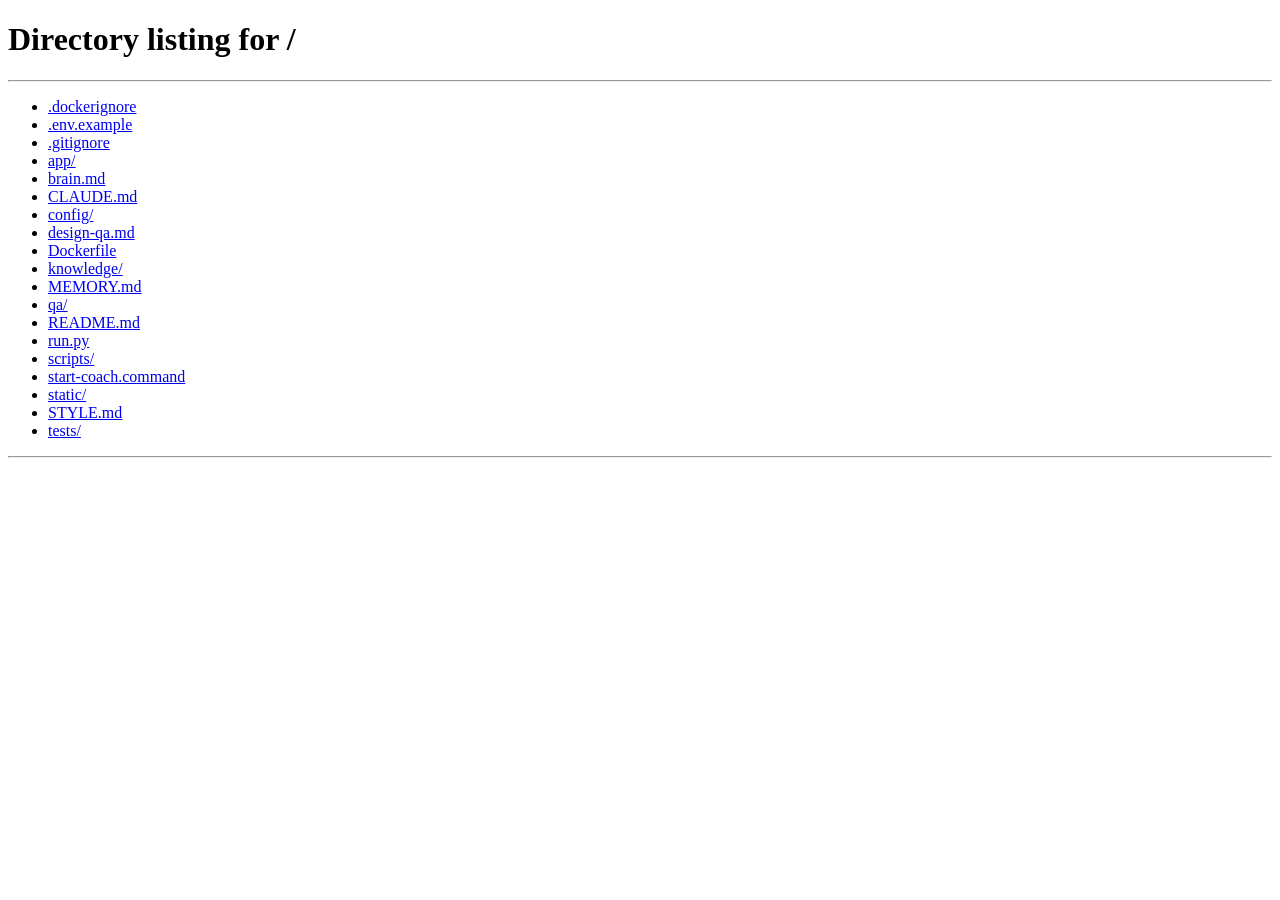
==== static/admin.html @ 11517ce3 "後台字級收斂成七級；進度條會跑；日曆 PDF 不再生出垃圾知識 字級 盤點後發現有 13/14/15/16/17/18/21/23/30 九級，13→18 之間就塞了六級——同一種 角色卻差 1~2p" ====
<!doctype html>
<html lang="zh-Hant">
<head>
  <meta charset="utf-8">
  <meta name="viewport" content="width=device-width, initial-scale=1, viewport-fit=cover">
  <!-- 深色模式下沒有對應的 theme-color 時，iOS 會用系統灰底畫狀態列，
       頁面是白的就會出現一條分割線；兩種模式都指定白色並鎖定淺色配色。 -->
  <meta name="theme-color" content="#ffffff" media="(prefers-color-scheme: light)">
  <meta name="theme-color" content="#ffffff" media="(prefers-color-scheme: dark)">
  <meta name="theme-color" content="#ffffff">
  <meta name="color-scheme" content="light">
  <title>知識庫管理｜LUREAI</title>
  <link rel="icon" href="favicon.png?v=2" type="image/png">
  <link rel="apple-touch-icon" href="app-icon.png?v=2">
  <link rel="stylesheet" href="app.css">
</head>
<body class="admin-body">
  <div id="admin-shell" class="admin-shell" hidden>
    <aside class="admin-nav">
      <a href="/" class="brand-row admin-brand">
        <img class="brand-logo" src="logo.png" alt="lure ai">
      </a>
      <div class="admin-nav-label">知識庫管理</div>
      <nav class="admin-nav-links">
        <a href="#overview" class="active"><i data-lucide="gauge"></i><span>總覽</span></a>
        <a href="#knowledge"><i data-lucide="library"></i><span>知識庫</span></a>
        <a href="#quality"><i data-lucide="sparkles"></i><span>品質檢查</span></a>
        <a href="#tuning"><i data-lucide="sliders-horizontal"></i><span>AI 模型校調</span></a>
        <a href="#users"><i data-lucide="users"></i><span>使用者帳號</span></a>
        <a href="#health"><i data-lucide="activity"></i><span>系統健康</span></a>
      </nav>
      <a class="sidebar-link admin-chat-link" href="/"><i data-lucide="messages-square"></i><span id="admin-chat-label">返回輔導對話</span></a>
    </aside>

    <main class="admin-main">
      <section id="overview" class="admin-section">
        <div class="section-heading">
          <div><h2>知識庫總覽</h2><p id="admin-status">載入中</p></div>
          <div class="heading-actions">
            <a id="export-button" class="command-button ghost-button" href="/api/admin/knowledge/export"><i data-lucide="download"></i><span>匯出 JSONL</span></a>
            <button id="reindex-button" class="command-button"><i data-lucide="refresh-cw"></i><span>重建索引</span></button>
          </div>
        </div>
        <div id="stats-grid" class="stats-grid">
          <div class="stat-card"><span>知識區塊</span><strong id="stat-chunks">—</strong></div>
          <div class="stat-card"><span>來源檔案</span><strong id="stat-sources">—</strong></div>
          <div class="stat-card"><span>後台新增</span><strong id="stat-custom">—</strong></div>
          <div class="stat-card alert-stat" id="stat-flagged-card"><span>待整理</span><strong id="stat-flagged">—</strong></div>
        </div>
        <div class="pipeline-heading"><h3>兩大主題涵蓋範圍</h3><p>知識分成「店務營運管理」與「設計師一對一行銷輔導」，下面是各自的分類與數量</p></div>
        <div id="domain-grid" class="domain-grid"><div class="empty-state">載入中</div></div>
      </section>

      <section id="knowledge" class="admin-section" hidden>
        <div class="section-heading">
          <div><h2>知識庫</h2><p id="admin-knowledge-scope">目前可被引用的知識；後台新增的可直接編輯</p></div>
          <div class="heading-actions">
            <button id="new-knowledge-manual" class="command-button ghost-button" type="button"><i data-lucide="pen-line"></i><span>手動輸入</span></button>
            <button id="new-knowledge" class="command-button" type="button"><i data-lucide="upload"></i><span>上傳檔案</span></button>
          </div>
        </div>

        <!-- 上傳分析彈窗：拖檔進來 → 分析成候選知識 → 一塊一塊確認 → 一次存檔。
             檔案本身不留，只留萃取出來的知識。比照帳號彈窗：背景壓暗、卡片置中。 -->
        <div id="upload-modal" class="upload-modal" role="dialog" aria-modal="true"
             aria-label="上傳檔案分析成知識" hidden>
          <button type="button" id="upload-backdrop" class="account-backdrop" aria-label="關閉"></button>
          <section id="upload-panel" class="upload-panel">
            <header class="upload-head">
              <div>
                <h3>上傳檔案</h3>
                <p class="editor-hint">分析成知識後可以逐則修改，按儲存才會寫進知識庫；檔案本身不會留下</p>
              </div>
              <button type="button" id="upload-close" class="icon-button" aria-label="關閉"><i data-lucide="x"></i></button>
            </header>
            <div class="upload-scroll">
              <div id="upload-drop" class="upload-drop" tabindex="0" role="button"
                   aria-label="拖曳檔案到這裡，或點擊選擇檔案">
                <i data-lucide="upload-cloud"></i>
                <strong>把檔案拖進來</strong>
                <span>或點這裡選檔案 · Word、Excel、PowerPoint、PDF、RTF 與文字檔 · 單檔 6MB 以內</span>
                <input id="upload-input" type="file" multiple accept=".docx,.xlsx,.pptx,.pdf,.rtf,.md,.markdown,.txt,.csv,.tsv,.json,.jsonl,.ndjson,.log,.yml,.yaml,.xml,.htm,.html,text/*" hidden>
              </div>
              <div id="upload-progress" class="upload-progress" hidden>
                <div id="upload-bar" class="upload-bar"><span id="upload-bar-fill"></span></div>
                <p id="upload-progress-text" class="editor-hint">分析中…</p>
              </div>
              <div id="upload-results" class="upload-results"></div>
              <div id="upload-actions" class="editor-actions" hidden>
                <span id="upload-hint" class="editor-hint"></span>
                <button type="button" id="upload-cancel" class="command-button ghost-button">取消</button>
                <button type="button" id="upload-save" class="command-button"><i data-lucide="check"></i><span>儲存全部</span></button>
              </div>
            </div>
          </section>
        </div>

        <!-- 手動輸入也走同一套彈窗殼（比照上傳分析）。 -->
        <div id="editor-modal" class="upload-modal" role="dialog" aria-modal="true"
             aria-label="手動輸入知識" hidden>
          <button type="button" id="editor-backdrop" class="account-backdrop" aria-label="關閉"></button>
          <form id="knowledge-editor" class="upload-panel knowledge-editor">
            <header class="upload-head">
              <div>
                <h3 id="editor-heading">新增知識</h3>
                <p class="editor-hint">寫得越像「人講話」，AI 回答就越自然</p>
              </div>
              <button type="button" id="editor-close" class="icon-button" aria-label="關閉"><i data-lucide="x"></i></button>
            </header>
            <div class="upload-scroll">
              <input type="hidden" id="editor-chunk-id">
              <div class="editor-row">
                <label>標題<input id="editor-title" maxlength="80" placeholder="例如：新客第一次回流的追蹤節奏" required></label>
                <label>大主題<select id="editor-domain">
                  <option value="operations">店務營運管理</option>
                  <option value="coaching">設計師一對一行銷輔導</option>
                </select></label>
                <label>分類<input id="editor-category" maxlength="20" placeholder="例如：售後與回流"></label>
              </div>
              <label class="editor-body">內容
                <textarea id="editor-text" rows="10" maxlength="8000" placeholder="用完整句子寫，建議包含：判斷標準、步驟、話術範例、常見錯誤、驗收方式。"></textarea>
              </label>
              <div class="editor-actions">
                <span id="editor-hint" class="editor-hint">寫得越像「人講話」，AI 回答就越自然</span>
                <button type="button" id="editor-cancel" class="command-button ghost-button">取消</button>
                <button type="submit" class="command-button"><i data-lucide="check"></i><span>儲存知識</span></button>
              </div>
            </div>
          </form>
        </div>

        <form id="knowledge-form" class="admin-search-form compact-search">
          <input id="knowledge-query" type="search" placeholder="搜尋標題、內容或定位點" aria-label="搜尋知識">
          <select id="knowledge-domain" aria-label="主題篩選">
            <option value="">全部主題</option>
            <option value="operations">店務營運管理</option>
            <option value="coaching">設計師一對一行銷輔導</option>
          </select>
          <select id="knowledge-origin" aria-label="來源篩選">
            <option value="">全部來源</option>
            <option value="custom">後台新增</option>
            <option value="file">匯入知識</option>
          </select>
          <button class="icon-button bordered-icon" type="submit" title="搜尋" aria-label="搜尋"><i data-lucide="search"></i></button>
        </form>
        <div id="knowledge-results" class="knowledge-list"><div class="empty-state">載入中</div></div>
      </section>

      <section id="quality" class="admin-section" hidden>
        <div class="section-heading">
          <div><h2>品質檢查</h2><p>找出讀起來零碎、遮罩過多或標題無意義的知識</p></div>
          <button id="refresh-quality" class="command-button" type="button"><i data-lucide="refresh-cw"></i><span>重新檢查</span></button>
        </div>
        <div id="quality-summary" class="stats-grid"><div class="empty-state">載入中</div></div>
        <div class="pipeline-heading"><h3>需要整理的知識</h3><p>點「編輯」可改寫成完整句子；匯入知識需在原始檔調整</p></div>
        <div id="quality-list" class="knowledge-list"><div class="empty-state">載入中</div></div>
      </section>

      <section id="tuning" class="admin-section" hidden>
        <div class="section-heading">
          <div><h2>AI 模型校調</h2><p id="tuning-scope">AI 回答時遵守的所有規則都在這裡；改完存檔，下一則回答就照新的規則走</p></div>
          <div class="heading-actions">
            <button id="tuning-preview" class="command-button ghost-button" type="button"><i data-lucide="file-text"></i><span>看實際指令</span></button>
            <button id="tuning-reset-all" class="command-button ghost-button" type="button"><i data-lucide="rotate-ccw"></i><span>全部還原</span></button>
          </div>
        </div>
        <div class="tuning-layout">
          <nav id="tuning-menu" class="tuning-menu" aria-label="規則分組"></nav>
          <div id="tuning-groups" class="tuning-groups"><div class="empty-state">載入中</div></div>
        </div>
      </section>

      <div id="tuning-preview-panel" class="preview-panel" hidden>
        <div class="preview-card" role="dialog" aria-label="實際送給模型的指令">
          <div class="preview-head">
            <div><h3>實際送給模型的指令</h3><p>這就是你上面改完之後、AI 每次回答前會讀到的完整內容</p></div>
            <div class="preview-tabs" id="preview-tabs">
              <button type="button" class="preview-tab active" data-tone="expert">專家模式</button>
              <button type="button" class="preview-tab" data-tone="service">客服模式</button>
              <button type="button" class="preview-tab" data-tone="line">LINE 模式</button>
            </div>
            <button id="preview-close" class="icon-button" type="button" aria-label="關閉"><i data-lucide="x"></i></button>
          </div>
          <pre id="preview-body" class="preview-body">載入中</pre>
        </div>
      </div>

      <section id="users" class="admin-section" hidden>
        <div class="section-heading"><div><h2>使用者帳號</h2><p>建立登入帳號；輸入既有帳號可重設密碼並登出其舊 session</p></div></div>
        <form id="user-form" class="admin-search-form user-form">
          <input id="user-username" autocomplete="off" placeholder="帳號（至少 2 個字）" aria-label="使用者帳號" required>
          <input id="user-password" type="password" autocomplete="new-password" placeholder="新密碼（至少 4 個字）" aria-label="使用者密碼" required>
          <select id="user-role" aria-label="使用者權限">
            <option value="user" selected>一般用戶</option>
            <option value="admin">管理者</option>
          </select>
          <button class="command-button" type="submit"><i data-lucide="user-plus"></i><span>建立或重設</span></button>
        </form>
        <div id="user-results" class="table-shell"><div class="empty-state">載入中</div></div>
      </section>

      <section id="health" class="admin-section" hidden>
        <div class="section-heading">
          <div><h2>系統健康</h2><p id="health-checked-at">尚未執行檢查</p></div>
          <button id="refresh-health" class="command-button" type="button"><i data-lucide="refresh-cw"></i><span>立即重新檢查</span></button>
        </div>
        <div class="health-overview" data-status="loading">
          <div class="health-overall-panel">
            <span class="health-state-icon"><i data-lucide="loader-circle"></i></span>
            <div><span>整體狀態</span><strong id="health-overall">等待檢查</strong></div>
          </div>
          <div id="health-summary" class="health-summary" aria-label="健康檢查統計">
            <span><strong>—</strong> 正常</span><span><strong>—</strong> 警告</span><span><strong>—</strong> 錯誤</span>
          </div>
        </div>
        <div id="health-grid" class="health-grid" aria-live="polite">
          <div class="empty-state">載入中</div>
        </div>
      </section>
    </main>
  </div>
  <div id="toast" class="toast" role="status" aria-live="polite"></div>
  <script src="vendor/lucide.min.js"></script>
  <script src="admin.js"></script>
</body>
</html>
---- static/app.css ----
:root {
  color-scheme: light;
  --ink: #0d0d0d;
  --ink-soft: #5d5d5d;
  --canvas: #ffffff;
  --surface: #ffffff;
  --sidebar: #f9f9f9;
  --line: #ececec;
  --line-strong: #d9d9d9;
  --muted: #8f8f8f;
  --hover: #ececec;
  --bubble: #f4f4f4;
  --ok: #10a37f;
  --ok-soft: #e6f4ef;
  --warning: #d92d20;
  --warning-soft: #fdecea;
  --caution: #b54708;
  --caution-soft: #fff3e0;
  --focus: #2f6fca;
  --sidebar-width: 288px;
  --admin-content: 1120px;
  /* 空白頁三段式排版：標題 → 輸入框 → 建議題目。三者都從同一組變數推算，
     不要讓標題用 vh、輸入框用 % 各算各的——視窗一矮兩者就會疊在一起。 */
  --topbar-h: 66px;
  --welcome-top: min(24vh, 250px);
  --welcome-title-h: 44px;
  --welcome-gap: 40px;
  --welcome-composer-h: 58px;
  --drawer-width: 420px;
  --radius: 16px;
  --radius-sm: 12px;
  --radius-pill: 999px;
  font-family: -apple-system, BlinkMacSystemFont, "Segoe UI", "Helvetica Neue", "PingFang TC", "Noto Sans TC", sans-serif;
  color: var(--ink);
  background: var(--canvas);
  letter-spacing: 0;
}

* { box-sizing: border-box; letter-spacing: 0; }
[hidden] { display: none !important; }
html, body { height: 100%; margin: 0; overflow: hidden; }
body { overflow: hidden; background: var(--canvas); overscroll-behavior-y: none; }
/* 安裝成 App 後畫面會延伸到瀏海與底部，這兩塊要跟內容同色。 */
@supports (padding: env(safe-area-inset-top)) {
  html { background: var(--canvas); }
}
button, input, textarea, select { font: inherit; }
button, a { -webkit-tap-highlight-color: transparent; }
button:focus-visible, a:focus-visible, input:focus-visible, textarea:focus-visible, select:focus-visible { outline: 3px solid color-mix(in srgb, var(--focus) 28%, transparent); outline-offset: 2px; }
/* row 一定要寫死成一列 minmax(0,1fr)：留成隱含的 auto 時，側欄對話一多就會把
   整個 grid 撐超過視窗，<html> 開始整頁捲動，position:relative 的 topbar 會被捲掉。 */
.app-shell { min-height: 0; display: grid; grid-template-columns: var(--sidebar-width) minmax(0, 1fr); grid-template-rows: minmax(0, 1fr); height: 100%; overflow: hidden; }
.app-shell:has(.sidebar.desktop-hidden) { grid-template-columns: 0 minmax(0, 1fr); }

.sidebar { min-width: 0; min-height: 0; display: flex; flex-direction: column; padding: 10px 8px 8px; color: var(--ink); background: var(--sidebar); border-right: 1px solid var(--line); z-index: 30; transition: margin-left 180ms ease; }
.sidebar.desktop-hidden { margin-left: calc(var(--sidebar-width) * -1); }
.brand-row { min-height: 48px; display: flex; align-items: center; gap: 4px; padding: 0 4px 0 7px; }
.brand-logo { display: block; width: 74px; height: 22px; object-fit: contain; object-position: left center; }
.brand-row .brand-logo { margin-right: auto; }
.sidebar-close { display: none; }
.sidebar-search, .sidebar-panel { flex: 0 0 34px; }
.icon-button { width: 34px; height: 34px; display: inline-grid; place-items: center; padding: 0; color: var(--ink); background: transparent; border: 0; border-radius: 10px; cursor: pointer; text-decoration: none; }
.icon-button svg { width: 19px; height: 19px; stroke-width: 1.8; }
.sidebar-close { display: none; }
.conversation-search { height: 40px; display: flex; align-items: center; gap: 8px; margin: 4px 4px 7px; padding: 0 12px; background: var(--surface); border: 1px solid var(--line-strong); border-radius: var(--radius-pill); }
.conversation-search svg { width: 16px; color: var(--muted); }
.conversation-search input { min-width: 0; width: 100%; border: 0; outline: 0; background: transparent; }
.primary-nav { display: grid; gap: 2px; margin: 12px 0 25px; }
.primary-nav-item { width: 100%; min-height: 40px; display: flex; align-items: center; gap: 12px; padding: 8px 10px; color: var(--ink); background: transparent; border: 0; border-radius: 10px; text-decoration: none; text-align: left; cursor: pointer; font-size: 16px; }
.primary-nav-item.active { background: var(--hover); }
.primary-nav-item svg { width: 20px; height: 20px; flex: 0 0 20px; stroke-width: 1.8; }
.sidebar-label { margin: 0 10px 8px; color: var(--muted); font-size: 14px; font-weight: 500; }
.conversation-list { flex: 1; min-height: 0; overflow-y: auto; -webkit-overflow-scrolling: touch; touch-action: pan-y; overscroll-behavior: contain; }
/* 下拉更新：手指往下拉時把提示推出來，放開就跟伺服器對一次。 */
.pull-refresh { height: 0; display: flex; align-items: center; justify-content: center; overflow: hidden; color: var(--muted); font-size: 14px; transition: height 160ms ease; }
.pull-refresh.dragging { transition: none; }
/* 換字用 ::before：span 本身縮成 0，但 ::before 要自己把字級補回來，
   否則會繼承 0 變成看不見。 */
.pull-refresh.ready span, .pull-refresh.loading span { font-size: 0; }
.pull-refresh.ready span::before, .pull-refresh.loading span::before { font-size: 14px; }
.pull-refresh.ready span::before { content: "放開更新"; }
.pull-refresh.loading span::before { content: "更新中"; }
.conversation-item { width: 100%; min-height: 52px; display: flex; align-items: center; gap: 6px; padding: 6px 6px 6px 10px; margin-bottom: 2px; color: var(--ink); background: transparent; border: 0; border-radius: 10px; text-align: left; cursor: pointer; font-size: 17px; }
.conversation-item.active { background: var(--hover); }
/* 編號要跟標題同一列（不是夾在標題與時間中間），而且靠左。固定寬度讓兩位數
   也不會把標題推歪；`align-self: flex-start` ＋ 跟標題一樣的行高才對得齊。 */
.conversation-order { flex: 0 0 28px; align-self: flex-start; color: var(--muted); font-family: "SFMono-Regular", Consolas, monospace; font-size: 15px; line-height: 24px; text-align: left; }
.conversation-item.active .conversation-order { color: var(--ink-soft); }
.conversation-copy { flex: 1; min-width: 0; display: flex; flex-direction: column; gap: 1px; }
.conversation-name { overflow: hidden; text-overflow: ellipsis; white-space: nowrap; }
/* 每個對話記錄最後活動的日期時間 */
.conversation-time { color: var(--muted); font-size: 14px; font-family: "SFMono-Regular", Consolas, monospace; }
.conversation-delete { width: 28px; height: 28px; flex: 0 0 28px; display: inline-grid; place-items: center; padding: 0; color: var(--muted); background: transparent; border: 0; border-radius: 8px; cursor: pointer; opacity: 0; transition: opacity 120ms ease; }
.conversation-delete svg { width: 15px; height: 15px; }
.conversation-item:focus-within .conversation-delete { opacity: 1; }
/* 刪除不用瀏覽器原生視窗：第一下變成「確定刪除」，再按一下才刪 */
.conversation-delete.confirming { width: auto; flex-basis: auto; padding: 0 8px; opacity: 1; color: var(--warning); background: var(--warning-soft); }
.confirm-delete { font-size: 13px; font-weight: 600; white-space: nowrap; }
@media (hover: none) {
  .conversation-delete { opacity: 1; }
}
.sidebar-footer { position: relative; display: grid; gap: 12px; padding: 14px 7px 5px; border-top: 1px solid var(--line); }
/* 帳號彈窗卡片：置中、二分欄——左邊導覽（設定／用量）、右邊內容 */
.account-modal { position: fixed; inset: 0; z-index: 90; display: grid; place-items: center; padding: 20px; }
.account-backdrop { position: absolute; inset: 0; background: rgba(0, 0, 0, 0.3); border: 0; cursor: default; }
.account-card { position: relative; z-index: 1; width: min(560px, 100%); min-height: 300px; display: grid; grid-template-columns: 132px minmax(0, 1fr); overflow: hidden; background: var(--surface); border: 1px solid var(--line); border-radius: var(--radius); box-shadow: 0 18px 50px rgba(0, 0, 0, 0.14); }
.account-side { display: flex; flex-direction: column; gap: 4px; padding: 14px 10px; background: var(--sidebar); border-right: 1px solid var(--line); }
.account-tab { display: flex; align-items: center; gap: 8px; min-height: 36px; padding: 8px 10px; color: var(--ink-soft); background: transparent; border: 1px solid transparent; border-radius: 10px; cursor: pointer; font-size: 15px; font-weight: 600; text-align: left; }
.account-tab.active { color: var(--ink); background: var(--surface); border-color: var(--line); }
.account-tab svg { width: 15px; height: 15px; flex: 0 0 15px; }
.account-content { position: relative; padding: 18px 20px; }
.account-close { position: absolute; top: 10px; right: 10px; }
.account-heading { margin: 2px 0 14px; font-size: 17px; font-weight: 650; }
.account-hint { margin: 12px 0 0; color: var(--muted); font-size: 14px; line-height: 1.7; }
.account-panel .tone-toggle { display: inline-flex; }
.account-content .usage-panel { border: 0; padding: 0; }
.usage-panel { min-width: 0; padding: 12px; background: var(--surface); border: 1px solid var(--line); border-radius: var(--radius-sm); }
.usage-heading { display: flex; align-items: center; justify-content: space-between; gap: 10px; color: var(--muted); font-size: 12px; }
.usage-heading strong { color: var(--ink); font-family: "SFMono-Regular", Consolas, monospace; font-size: 12px; }
.usage-track { height: 6px; margin: 8px 0; overflow: hidden; background: #e7e7e7; border-radius: 3px; }
.usage-track span { display: block; width: 0; height: 100%; background: var(--ink); border-radius: inherit; transition: width 220ms ease; }
.usage-spend, .usage-tokens { display: block; }
.usage-spend { font-size: 13px; font-weight: 650; }
.usage-tokens { margin-top: 3px; color: var(--muted); font-family: "SFMono-Regular", Consolas, monospace; font-size: 12px; }
/* 帳號列分三區 hover：名字（開彈窗）、設定、登出各自獨立 */
.user-account { min-width: 0; display: flex; align-items: center; gap: 4px; }
.account-trigger { flex: 1; min-width: 0; display: flex; align-items: center; gap: 9px; padding: 4px 6px; color: inherit; background: transparent; border: 0; border-radius: 10px; cursor: pointer; text-align: left; }
.user-account .icon-button { flex: 0 0 30px; width: 30px; height: 30px; color: var(--muted); }
.profile-avatar { width: 34px; height: 34px; flex: 0 0 34px; display: grid; place-items: center; color: #fff; background: var(--ink); border-radius: 50%; font-size: 15px; font-weight: 700; }
.profile-copy { min-width: 0; flex: 1; }
.profile-copy strong, .profile-copy span { display: block; overflow: hidden; text-overflow: ellipsis; white-space: nowrap; }
.profile-copy strong { font-size: 14px; }
.profile-copy span { margin-top: 3px; color: var(--muted); font-size: 12px; }

.login-gate { min-height: 100dvh; display: grid; place-items: center; padding: 24px; background: var(--canvas); }
.login-panel { width: min(380px, 100%); padding: 8px; background: transparent; border: 0; }
.login-logo { display: block; width: 104px; height: 31px; margin: 0 auto; object-fit: contain; object-position: center; }
.login-heading { margin: 26px 0 30px; text-align: center; }
.login-tagline { margin: 0; color: var(--muted); font-size: 17px; font-weight: 500; letter-spacing: .04em; }
.login-panel > label { display: block; margin: 14px 0 6px; color: var(--ink-soft); font-size: 14px; font-weight: 500; }
.login-field { height: 48px; display: flex; align-items: center; gap: 10px; padding: 0 14px; background: var(--surface); border: 1px solid var(--line-strong); border-radius: var(--radius-sm); }
.login-field:focus-within { border-color: var(--ink); box-shadow: 0 0 0 1px var(--ink); }
.login-field svg { width: 16px; color: var(--muted); }
.login-field input { min-width: 0; width: 100%; height: 100%; padding: 0; border: 0; outline: 0; background: transparent; }
.login-button { width: 100%; margin-top: 20px; min-height: 48px; border-radius: var(--radius-pill); font-size: 16px; }
.login-status { min-height: 18px; margin: 12px 0 0; color: var(--warning); text-align: center; font-size: 14px; }

.chat-main { position: relative; min-width: 0; min-height: 0; height: 100%; display: grid; grid-template-rows: 66px minmax(0, 1fr) auto; overflow: hidden; background: var(--surface); }
.topbar { position: relative; min-height: 66px; display: flex; align-items: center; justify-content: space-between; padding: 8px 18px; }
.topbar h1 { max-width: min(32vw, 420px); margin: 0; overflow: hidden; color: var(--ink); font-size: 17px; font-weight: 600; text-overflow: ellipsis; white-space: nowrap; opacity: 1; }
.is-empty .topbar-title { opacity: 0; pointer-events: none; }
/* 右上角常駐的回覆模式標示（點擊跳出切換確認） */
.tone-indicator { margin-left: auto; min-height: 28px; padding: 4px 13px; color: var(--ink-soft); background: var(--bubble); border: 0; border-radius: var(--radius-pill); cursor: pointer; font-size: 14px; font-weight: 600; white-space: nowrap; }
.tone-confirm { position: absolute; top: calc(100% - 4px); right: 13px; z-index: 70; width: 208px; padding: 12px 14px; background: var(--surface); border: 1px solid var(--line); border-radius: var(--radius-sm); box-shadow: 0 10px 26px rgba(0, 0, 0, 0.10); }
.tone-confirm p { margin: 0 0 10px; font-size: 15px; font-weight: 600; }
.tone-confirm-actions { display: grid; grid-template-columns: 1fr 1fr; gap: 8px; }
/* 兩顆按鈕同形狀同尺寸（都是藥丸），只有填色不同：切換是黑底、取消是白底黑框。
   選擇器要比 .command-button 更明確，否則會被它的圓角與高度蓋過去。 */
.tone-confirm-actions .tone-cancel,
.tone-confirm-actions .tone-ok { min-height: 34px; padding: 0 14px; border-radius: var(--radius-pill); font-size: 14px; font-weight: 600; }
.tone-confirm-actions .tone-cancel { color: var(--ink); background: var(--surface); border: 1px solid var(--ink); cursor: pointer; }
.topbar-title { min-width: 0; display: flex; align-items: center; gap: 2px; margin-right: auto; }
.rename-button { width: 30px; height: 30px; color: var(--muted); flex: 0 0 30px; }
.rename-button svg { width: 15px; height: 15px; }
.title-input { width: min(320px, 52vw); height: 34px; padding: 0 10px; color: var(--ink); background: var(--surface); border: 1px solid var(--line-strong); border-radius: 10px; outline: 0; font-size: 17px; font-weight: 600; }
.title-input:focus { border-color: var(--ink); box-shadow: 0 0 0 1px var(--ink); }
.menu-button { display: none; }
.sidebar.desktop-hidden + .chat-main .menu-button { display: inline-grid; }
.mode-switch { position: absolute; left: 50%; top: 10px; display: grid; grid-template-columns: repeat(2, 108px); padding: 3px; background: var(--bubble); border-radius: var(--radius-pill); transform: translateX(-50%); }
.mode-option { height: 42px; display: grid; place-items: center; color: var(--ink-soft); background: transparent; border: 0; border-radius: var(--radius-pill); text-decoration: none; cursor: pointer; font-size: 16px; }
.mode-option.active { color: var(--ink); background: var(--surface); box-shadow: 0 1px 5px rgba(0, 0, 0, 0.12); font-weight: 600; }

.messages {
  min-height: 0;
  height: 100%;
  overflow-x: hidden;
  overflow-y: auto;
  padding: 0 24px 42px;
  overscroll-behavior-y: contain;
  scroll-behavior: smooth;
  scrollbar-gutter: stable;
  scrollbar-width: thin;
  touch-action: pan-y;
  -webkit-overflow-scrolling: touch;
}
.messages::-webkit-scrollbar { width: 7px; }
.messages::-webkit-scrollbar-thumb { background: #d7d7d7; border: 2px solid transparent; border-radius: 4px; background-clip: padding-box; }
.welcome { width: min(760px, 100%); margin: 0 auto; padding-top: var(--welcome-top); }
.welcome h2 { height: var(--welcome-title-h); margin: 0; color: var(--ink); font-size: 32px; line-height: var(--welcome-title-h); text-align: center; font-weight: 500; }
/* 上緣留出「間距＋輸入框＋間距」，輸入框正好浮在標題與建議題目中間。 */
.prompt-list { width: min(680px, 100%); display: flex; flex-wrap: wrap; justify-content: center; gap: 10px; margin: calc(var(--welcome-gap) * 2 + var(--welcome-composer-h)) auto 0; }
.prompt-suggestion { min-height: 42px; display: inline-flex; align-items: center; gap: 9px; padding: 8px 16px; color: var(--ink-soft); background: var(--surface); border: 1px solid var(--line-strong); border-radius: var(--radius-pill); text-align: left; cursor: pointer; font-size: 15px; }
.prompt-suggestion svg { width: 16px; height: 16px; flex: 0 0 16px; color: var(--ink); fill: none; stroke-width: 1.8; }

.message-row { width: min(760px, 100%); display: flex; margin: 26px auto 0; }
.message-row:last-child { animation: message-in 180ms ease both; }
@keyframes message-in { from { opacity: 0; transform: translateY(6px); } to { opacity: 1; transform: translateY(0); } }
.message-avatar { display: none; }
.message-role { display: none; }
.message-content { min-width: 0; flex: 1; }
.message-row.user { justify-content: flex-end; }
.message-row.user .message-content { flex: 0 1 auto; max-width: min(78%, 560px); }
.message-row.user .message-text { padding: 11px 18px; color: var(--ink); background: var(--bubble); border-radius: 24px; }
.message-text { color: var(--ink); font-size: 17px; line-height: 1.8; overflow-wrap: anywhere; white-space: pre-wrap; }
.message-text strong { font-weight: 700; }
.message-text code { padding: 1px 6px; background: var(--bubble); border-radius: 5px; font-family: "SFMono-Regular", Consolas, monospace; font-size: .9em; }
.message-text.rich { white-space: normal; }
.message-text.rich > * { margin: 0; }
.message-text.rich > * + * { margin-top: 10px; }
.message-text.rich ul, .message-text.rich ol { padding-left: 20px; }
.message-text.rich li + li { margin-top: 6px; }
.message-text.rich li::marker { color: var(--muted); }
.message-text .md-heading { font-weight: 700; font-size: 18px; }
.cite-ref { display: inline-grid; place-items: center; min-width: 22px; height: 22px; margin: 0 1px; padding: 0 4px; color: var(--ink-soft); background: var(--bubble); border: 0; border-radius: 50%; cursor: pointer; vertical-align: 2px; font-size: 13px; font-weight: 700; }
.message-status { display: inline-flex; align-items: center; gap: 6px; min-height: 26px; margin-top: 13px; padding: 4px 10px; color: var(--ok); background: var(--ok-soft); border: 0; border-radius: var(--radius-pill); font-size: 13px; font-weight: 600; }
.message-status.escalated { color: var(--warning); background: var(--warning-soft); }
.message-status svg { width: 13px; height: 13px; }
/* 連線失敗後的重送按鈕 */
.retry-button { margin-top: 10px; }

/* 回答評分：👍👎 回饋，供之後加強知識 */
.feedback-row { display: flex; gap: 2px; margin-top: 8px; }
.feedback-button { width: 28px; height: 28px; display: inline-grid; place-items: center; color: var(--muted); background: transparent; border: 0; border-radius: 8px; cursor: pointer; }
.feedback-button.selected[data-rating="up"] { color: var(--ok); background: var(--ok-soft); }
.feedback-button.selected[data-rating="down"] { color: var(--warning); background: var(--warning-soft); }
.feedback-button svg { width: 15px; height: 15px; }

.citation-list { display: flex; flex-wrap: wrap; align-items: center; gap: 6px; margin-top: 12px; }
.citation-label { color: var(--muted); font-size: 13px; }
.citation-button { min-height: 25px; display: inline-flex; align-items: center; gap: 6px; padding: 3px 10px 3px 4px; color: var(--ink-soft); background: var(--surface); border: 1px solid var(--line-strong); border-radius: var(--radius-pill); cursor: pointer; font-size: 13px; }
.citation-number { display: grid; place-items: center; width: 18px; height: 18px; color: #fff; background: var(--ink); border-radius: 50%; font-size: 12px; font-weight: 700; }
.typing { display: flex; gap: 5px; padding: 8px 0; }
.typing span { width: 6px; height: 6px; background: var(--muted); border-radius: 50%; animation: pulse 900ms ease-in-out infinite; }
.typing span:nth-child(2) { animation-delay: 150ms; }
.typing span:nth-child(3) { animation-delay: 300ms; }
@keyframes pulse { 0%, 100% { opacity: .3; transform: translateY(0); } 50% { opacity: 1; transform: translateY(-3px); } }

.composer-shell { position: relative; z-index: 5; padding: 12px 24px 16px; background: rgba(255, 255, 255, 0.97); border-top: 1px solid transparent; }
.is-empty .composer-shell { position: absolute; top: calc(var(--topbar-h) + var(--welcome-top) + var(--welcome-title-h) + var(--welcome-gap)); left: 0; right: 0; bottom: auto; padding: 0 40px; background: transparent; }
.composer { width: min(820px, 100%); min-height: 58px; display: flex; align-items: center; gap: 8px; margin: 0 auto; padding: 7px 8px 7px 12px; background: var(--surface); border: 1px solid var(--line-strong); border-radius: 28px; }
.is-empty .composer { width: min(640px, 100%); }
/* 輸入列永遠不加陰影（含 focus），只用邊框變深提示 */
.composer:focus-within { border-color: #c8c8c8; }
.composer textarea { min-width: 0; max-height: 160px; flex: 1; resize: none; padding: 9px 4px; color: var(--ink); background: transparent; border: 0; outline: 0; line-height: 1.5; }
.composer textarea::placeholder { color: var(--muted); }
.composer-tool, .composer-action { width: 40px; height: 40px; flex: 0 0 40px; display: grid; place-items: center; padding: 0; border: 0; border-radius: 50%; cursor: pointer; }
.composer-tool { color: var(--ink-soft); background: transparent; }
.composer-tool svg { width: 23px; height: 23px; }
.composer-action svg { width: 17px; height: 17px; }
.message-status.degraded { color: var(--caution); background: var(--caution-soft); }
.message-status.boundary { color: var(--ink-soft); background: var(--bubble); }
.retrieval-mode { color: var(--muted); font-size: 14px; white-space: nowrap; }
.send-action { color: #fff; background: var(--ink); }
.send-action:disabled { color: #a5a5a5; background: #e6e6e6; cursor: default; }
.stop-action { color: #fff; background: var(--ink); }

/* 語氣設定：專家（條列講深）／客服（真人聊天一句一句回） */
.tone-toggle { display: inline-flex; gap: 2px; padding: 2px; background: var(--bubble); border-radius: var(--radius-pill); }
.tone-option { min-height: 24px; padding: 2px 12px; color: var(--ink-soft); background: transparent; border: 0; border-radius: var(--radius-pill); cursor: pointer; font-size: 13px; font-weight: 600; }
.tone-option.active { color: #fff; background: var(--ink); }

/* 客服模式的回答：每行畫成一顆獨立訊息泡泡 */
.message-text.bubbles { display: flex; flex-direction: column; align-items: flex-start; gap: 7px; }
.message-text.bubbles .chat-line { max-width: 92%; margin: 0; padding: 9px 15px; background: var(--bubble); border-radius: 18px; line-height: 1.6; }

.source-drawer { position: fixed; top: 0; right: 0; bottom: 0; z-index: 50; width: min(var(--drawer-width), 92vw); padding: 22px; overflow-y: auto; background: var(--surface); border-left: 1px solid var(--line); box-shadow: -18px 0 50px rgba(0, 0, 0, 0.12); transform: translateX(104%); transition: transform 180ms ease; }
.source-drawer.open { transform: translateX(0); }
.drawer-header { display: flex; align-items: flex-start; justify-content: space-between; padding-bottom: 18px; border-bottom: 1px solid var(--line); }
.eyebrow { display: block; color: var(--muted); font-family: "SFMono-Regular", Consolas, monospace; font-size: 12px; font-weight: 700; letter-spacing: .08em; }
.drawer-header h2 { margin: 4px 0 0; font-size: 24px; font-weight: 650; }
.source-block { padding: 18px 0; border-bottom: 1px solid var(--line); }
.source-block:last-child { border-bottom: 0; }
.source-topline { display: flex; align-items: center; justify-content: space-between; gap: 12px; }
.source-index { color: var(--ink); font-family: "SFMono-Regular", Consolas, monospace; font-weight: 700; }
.source-score { color: var(--muted); font-size: 13px; }
.source-block h3 { margin: 10px 0 5px; font-size: 16px; }
.source-locator { color: var(--muted); font-family: "SFMono-Regular", Consolas, monospace; font-size: 13px; overflow-wrap: anywhere; }
.source-excerpt { margin: 14px 0 0; padding-left: 13px; color: var(--ink-soft); border-left: 3px solid var(--line-strong); font-size: 15px; line-height: 1.75; white-space: pre-wrap; }
.drawer-overlay { position: fixed; inset: 0; z-index: 40; background: rgba(0, 0, 0, .3); border: 0; }
/* 手機版選單用：接住選單旁 20% 區域的點擊，但不壓暗畫面 */
/* 推開式選單：遮罩只蓋「被推到右邊的那張頁面」，選單本身還要點得到。 */
.drawer-overlay.clear { background: transparent; }
@media (max-width: 760px) {
  .drawer-overlay.clear { left: 75%; z-index: 30; }
}

/* Administration */
.admin-body { overflow: auto; }
.admin-shell { min-height: 100%; display: grid; grid-template-columns: var(--sidebar-width) minmax(0, 1fr); }
.admin-nav { position: sticky; top: 0; height: 100vh; display: flex; flex-direction: column; padding: 12px 10px 14px; color: var(--ink); background: var(--sidebar); border-right: 1px solid var(--line); }
.admin-brand { min-height: 52px; padding: 0 7px; color: var(--ink); text-decoration: none; }
.admin-brand .brand-logo { width: 74px; }
.admin-nav-label { margin: 16px 10px 8px; color: var(--muted); font-size: 13px; font-weight: 600; letter-spacing: .02em; }
.admin-nav-links { display: grid; gap: 2px; margin-top: 0; }
.admin-nav-links a { min-height: 40px; display: flex; align-items: center; gap: 12px; padding: 8px 10px; color: var(--ink); border-radius: 10px; text-decoration: none; font-size: 15px; }
.admin-nav-links a.active { font-weight: 600; }
.admin-nav-links a.active { background: var(--hover); }
.admin-nav-links svg { width: 17px; }
/* 底部返回鍵：分隔線用 ::before 畫在項目上方 18px 處，項目本身維持 10px 圓角的
   hover。直接在項目上加 border-top 會讓線緊貼文字，下緣也頂到視窗，看起來很擠。 */
.admin-chat-link { position: relative; min-height: 42px; display: flex; align-items: center; gap: 12px; margin-top: auto; padding: 10px; color: var(--ink-soft); border-radius: 10px; text-decoration: none; font-size: 15px; }
.admin-chat-link::before { content: ""; position: absolute; top: -18px; right: 0; left: 0; height: 1px; background: var(--line); }
/* 後台內容給寬度上限並置中：放到 1440px 以上滿版時，健康檢查右側的數值會被
   推到離標籤一千多 px 遠，讀不起來。 */
.admin-main { min-width: 0; padding: 0 32px 72px; }
.admin-section { width: min(var(--admin-content), 100%); margin: 0 auto; padding: 34px 0 40px; scroll-margin-top: 10px; }
.admin-section[hidden] { display: none; }
.section-heading { display: flex; align-items: center; justify-content: space-between; gap: 20px; margin-bottom: 20px; }
.section-heading h2 { margin: 0; font-size: 24px; font-weight: 600; }
.section-heading p { margin: 6px 0 0; color: var(--ink-soft); font-size: 15px; }
.heading-actions { display: flex; align-items: center; gap: 10px; flex: 0 0 auto; }

/* 上傳分析彈窗：拖檔進來 → 進度條 → 一塊一塊確認 → 一次存檔。
   卡片高度用 min() 夾住，內容再多也不會把彈窗撐出畫面；捲動交給
   .upload-scroll，標題列與按鈕列才會固定在上下不跟著捲走。 */
.upload-modal { position: fixed; inset: 0; z-index: 90; display: grid; place-items: center; padding: 24px; }
.upload-panel { position: relative; z-index: 1; width: min(760px, 100%); max-height: min(84vh, 900px); display: grid; grid-template-rows: auto minmax(0, 1fr); overflow: hidden; background: var(--surface); border: 1px solid var(--line); border-radius: var(--radius); box-shadow: 0 18px 50px rgba(0, 0, 0, 0.14); }
.upload-head { display: flex; align-items: flex-start; justify-content: space-between; gap: 16px; padding: 20px 20px 14px; border-bottom: 1px solid var(--line); }
.upload-head h3 { margin: 0; font-size: 20px; font-weight: 650; }
.upload-head p { margin: 6px 0 0; }
.upload-scroll { display: grid; gap: 16px; align-content: start; padding: 20px; overflow-y: auto; }
.upload-drop { display: grid; justify-items: center; gap: 8px; padding: 34px 20px; color: var(--ink-soft); background: var(--sidebar); border: 2px dashed var(--line-strong); border-radius: var(--radius-sm); text-align: center; cursor: pointer; transition: border-color 140ms ease, background 140ms ease; }
.upload-drop:focus-visible { border-color: var(--ink); }
/* 拖到上面時要看得出來放開會生效，不然使用者不知道能不能放。 */
.upload-drop.dragging { color: var(--ink); background: var(--bubble); border-color: var(--ink); border-style: solid; }
.upload-drop strong { font-size: 17px; }
.upload-drop span { font-size: 14px; color: var(--muted); }
.upload-drop i { width: 26px; height: 26px; }
.upload-progress { display: grid; gap: 8px; }
.upload-bar { height: 6px; overflow: hidden; background: var(--bubble); border-radius: var(--radius-pill); }
.upload-bar span { display: block; width: 0; height: 100%; background: var(--ink); border-radius: var(--radius-pill); transition: width 220ms ease; }
/* 分析一份檔案要幾十秒又問不到進度，所以跑不定量的動畫；用百分比的話單檔會
   整段停在 0%，看起來像當掉。 */
.upload-bar.working span { width: 40%; animation: upload-sweep 1.1s ease-in-out infinite; transition: none; }
@keyframes upload-sweep {
  0% { transform: translateX(-100%); }
  100% { transform: translateX(250%); }
}
.upload-results { display: grid; gap: 12px; }
.upload-file { color: var(--muted); font-size: 14px; }
.upload-card { display: grid; gap: 10px; padding: 16px; background: var(--surface); border: 1px solid var(--line); border-radius: var(--radius-sm); }
.upload-card.dropped { opacity: .45; }
.upload-card-head { display: flex; align-items: center; gap: 10px; }
.upload-card-head input[type="text"] { flex: 1; min-width: 0; height: 38px; padding: 0 12px; color: var(--ink); background: var(--surface); border: 1px solid var(--line-strong); border-radius: var(--radius-sm); outline: 0; font: inherit; font-weight: 600; }
.upload-card-meta { display: flex; flex-wrap: wrap; gap: 10px; }
.upload-card-meta input, .upload-card-meta select { height: 36px; padding: 0 10px; color: var(--ink); background: var(--surface); border: 1px solid var(--line-strong); border-radius: var(--radius-sm); outline: 0; font: inherit; font-size: 14px; }
.upload-card textarea { width: 100%; min-height: 120px; padding: 12px 14px; color: var(--ink); background: var(--surface); border: 1px solid var(--line-strong); border-radius: var(--radius-sm); outline: 0; resize: vertical; font: inherit; font-size: 15px; line-height: 1.8; }
.upload-card-foot { display: flex; align-items: center; justify-content: space-between; gap: 10px; color: var(--muted); font-size: 13px; }
/* 候選很多時會捲很長，按鈕列黏在底部才不用捲到最下面才能存。 */
.upload-scroll .editor-actions { position: sticky; bottom: -20px; margin: 0 -20px -20px; padding: 14px 20px; background: var(--surface); border-top: 1px solid var(--line); }
@media (max-width: 760px) {
  /* 手機上做成整頁的 sheet；標題與按鈕列要避開瀏海與底部手勢條。 */
  .upload-modal { padding: 0; }
  .upload-panel { width: 100%; max-height: 100%; height: 100%; border: 0; border-radius: 0; }
  .upload-head { padding-top: max(20px, env(safe-area-inset-top)); }
  .upload-scroll .editor-actions { padding-bottom: max(14px, env(safe-area-inset-bottom)); }
}
.command-button { min-height: 40px; display: inline-flex; align-items: center; justify-content: center; gap: 8px; padding: 8px 18px; color: #fff; background: var(--ink); border: 0; border-radius: var(--radius-pill); cursor: pointer; font-weight: 600; font-size: 15px; }
.command-button svg { width: 16px; height: 16px; }
.stats-grid { display: grid; grid-template-columns: repeat(4, minmax(0, 1fr)); border: 1px solid var(--line); border-radius: var(--radius); overflow: hidden; }
.stat-card { min-width: 0; padding: 18px 20px; background: var(--surface); border-right: 1px solid var(--line); }
.stat-card:last-child { border-right: 0; }
.stat-card { }
.stat-card span { display: block; color: var(--muted); font-size: 14px; }
.stat-card strong { display: block; margin-top: 10px; font-family: "SFMono-Regular", Consolas, monospace; font-size: 32px; line-height: 1.1; }
/* 只有真的有待整理的知識才標紅：0 也塗紅會讓人以為出事了。 */
.alert-stat[data-alert="true"] strong { color: var(--warning); }
.pipeline-heading { margin: 30px 0 12px; }
.pipeline-heading h3 { margin: 0; font-size: 17px; font-weight: 600; }
.pipeline-heading p { margin: 5px 0 0; color: var(--muted); font-size: 14px; line-height: 1.6; }
.health-overview { display: grid; grid-template-columns: minmax(250px, 1fr) auto; align-items: stretch; margin-bottom: 12px; background: var(--surface); border: 1px solid var(--line); border-radius: var(--radius); }
.health-overall-panel { min-height: 82px; display: flex; align-items: center; gap: 13px; padding: 16px 18px; }
.health-state-icon { width: 36px; height: 36px; display: grid; place-items: center; color: var(--muted); background: var(--bubble); border-radius: 50%; }
.health-state-icon svg { width: 19px; height: 19px; }
.health-overall-panel > div > span { display: block; color: var(--muted); font-size: 14px; }
.health-overall-panel strong { display: block; margin-top: 4px; font-size: 20px; }
.health-overview[data-status="ok"] .health-state-icon { color: var(--ok); background: var(--ok-soft); }
.health-overview[data-status="warning"] .health-state-icon { color: var(--caution); background: var(--caution-soft); }
.health-overview[data-status="error"] .health-state-icon { color: var(--warning); background: var(--warning-soft); }
.health-summary { display: grid; grid-template-columns: repeat(3, minmax(76px, 1fr)); border-left: 1px solid var(--line); }
.health-summary span { min-width: 84px; display: grid; place-items: center; align-content: center; gap: 4px; padding: 14px; color: var(--muted); border-left: 1px solid var(--line); font-size: 14px; }
.health-summary span:first-child { border-left: 0; }
.health-summary strong { color: var(--ink); font-family: "SFMono-Regular", Consolas, monospace; font-size: 24px; }
.health-grid { overflow: hidden; background: var(--surface); border: 1px solid var(--line); border-radius: var(--radius); }
/* 兩欄：左邊狀態與說明、右邊數值。原本三欄會把數值推到列的最右端，
   在寬螢幕上跟它的標籤距離超過 1000px，等於看不懂。 */
.health-item { display: grid; grid-template-columns: 34px minmax(0, 1fr) minmax(0, auto); align-items: center; gap: 14px; min-height: 84px; padding: 16px 18px; border-bottom: 1px solid var(--line); }
.health-item:last-child { border-bottom: 0; }
.health-item-icon { width: 30px; height: 30px; display: grid; place-items: center; color: var(--muted); background: var(--bubble); border-radius: 8px; }
.health-item-icon svg { width: 17px; height: 17px; }
.health-item[data-status="ok"] .health-item-icon { color: var(--ok); background: var(--ok-soft); }
.health-item[data-status="warning"] .health-item-icon { color: var(--caution); background: var(--caution-soft); }
.health-item[data-status="error"] .health-item-icon { color: var(--warning); background: var(--warning-soft); }
.health-item-copy > div { display: flex; align-items: center; gap: 8px; }
.health-item-copy strong { font-size: 15px; }
.health-item-copy p { margin: 6px 0 0; color: var(--muted); font-size: 14px; line-height: 1.6; }
.health-badge { padding: 3px 9px; color: var(--muted); background: var(--bubble); border-radius: var(--radius-pill); font-size: 13px; font-weight: 600; }
.health-item[data-status="ok"] .health-badge { color: var(--ok); background: var(--ok-soft); }
.health-item[data-status="warning"] .health-badge { color: var(--caution); background: var(--caution-soft); }
.health-item[data-status="error"] .health-badge { color: var(--warning); background: var(--warning-soft); }
.health-item-meta { min-width: 0; max-width: 460px; display: grid; justify-items: end; }
.health-item-meta > div { display: flex; flex-wrap: wrap; justify-content: flex-end; gap: 6px 14px; }
.health-item-meta > div span { color: var(--ink-soft); font-family: "SFMono-Regular", Consolas, monospace; font-size: 13px; overflow-wrap: anywhere; }
.health-item-meta b { margin-right: 5px; color: var(--muted); font-family: inherit; font-size: 13px; font-weight: 500; }
/* 延遲時間跟狀態徽章放一起，才看得出來是誰的耗時。 */
.health-latency { color: var(--muted); font-family: "SFMono-Regular", Consolas, monospace; font-size: 13px; }
.command-button.is-loading svg { animation: health-spin 800ms linear infinite; }
@keyframes health-spin { to { transform: rotate(360deg); } }
.admin-search-form { display: flex; flex-wrap: wrap; gap: 8px; }
.admin-search-form input { min-width: 0; height: 42px; flex: 1; padding: 0 14px; background: var(--surface); border: 1px solid var(--line-strong); border-radius: var(--radius-sm); outline: 0; }
.admin-search-form input:focus { border-color: var(--ink); box-shadow: 0 0 0 1px var(--ink); }
.admin-search-form select { height: 42px; padding: 0 12px; background: var(--surface); border: 1px solid var(--line-strong); border-radius: var(--radius-sm); outline: 0; color: var(--ink); font-size: 15px; cursor: pointer; }
.admin-search-form select:focus { border-color: var(--ink); box-shadow: 0 0 0 1px var(--ink); }
.compact-search { max-width: 640px; margin-bottom: 4px; }
.user-form { max-width: 840px; margin-bottom: 14px; }
.user-form select { flex: 0 0 132px; }
.role-badge { display: inline-block; padding: 3px 10px; color: var(--muted); background: var(--bubble); border-radius: var(--radius-pill); font-size: 13px; font-weight: 600; }
.role-badge.is-admin { color: var(--ok); background: var(--ok-soft); }
.bordered-icon { color: var(--ink-soft); background: var(--surface); border: 1px solid var(--line-strong); }
.result-list { display: grid; gap: 8px; margin-top: 14px; }
.result-row { padding: 14px 0; border-top: 1px solid var(--line); }
.result-row:first-child { border-top: 0; }
.result-row h3 { margin: 0; font-size: 15px; }
.result-meta { display: flex; flex-wrap: wrap; gap: 10px; margin-top: 6px; color: var(--muted); font-family: "SFMono-Regular", Consolas, monospace; font-size: 13px; }
.result-row p { margin: 9px 0 0; color: var(--ink-soft); font-size: 15px; line-height: 1.7; }
.table-shell { max-width: 100%; overflow-x: auto; background: var(--surface); border: 1px solid var(--line); border-radius: var(--radius); }
.data-table { width: 100%; border-collapse: collapse; font-size: 15px; }
.data-table th { padding: 12px 16px; color: var(--muted); background: var(--sidebar); border-bottom: 1px solid var(--line); text-align: left; font-size: 14px; font-weight: 600; white-space: nowrap; }
.data-table td { max-width: 460px; padding: 14px 16px; border-bottom: 1px solid var(--line); vertical-align: middle; overflow-wrap: anywhere; }
.data-table tr:last-child td { border-bottom: 0; }
.table-status { display: inline-flex; padding: 3px 9px; color: var(--ok); background: var(--ok-soft); border-radius: var(--radius-pill); font-size: 13px; font-weight: 600; }
.table-status.escalated { color: var(--warning); background: var(--warning-soft); }
.empty-state { padding: 28px; color: var(--muted); text-align: center; font-size: 15px; }
.knowledge-count { margin: 12px 2px 0; color: var(--muted); font-size: 15px; }
/* 知識卡內文照原結構條列呈現 */
.knowledge-text { color: var(--ink-soft); font-size: 15px; line-height: 1.7; }
.knowledge-text p { margin: 0 0 6px; }
.knowledge-text ul, .knowledge-text ol { margin: 0 0 6px; padding-left: 20px; }
.knowledge-text li { margin: 3px 0; }
.knowledge-text li::marker { color: var(--muted); }
.knowledge-text .knowledge-more { color: var(--muted); }
/* AI 模型校調：左側分組選單、右側該組的規則。51 條排成一長串會看不完。 */
.tuning-layout { display: grid; grid-template-columns: 208px minmax(0, 1fr); gap: 26px; align-items: start; }
.tuning-menu { position: sticky; top: 16px; display: grid; gap: 2px; }
.tuning-menu button { display: flex; align-items: center; justify-content: space-between; gap: 10px; min-height: 40px; padding: 8px 12px; color: var(--ink-soft); background: transparent; border: 0; border-radius: 10px; cursor: pointer; text-align: left; font-size: 15px; }
.tuning-menu button.active { color: var(--ink); background: var(--bubble); font-weight: 600; }
.tuning-menu em { flex: 0 0 auto; color: var(--muted); font-style: normal; font-size: 13px; }
.tuning-menu button.active em { color: var(--ink-soft); }
.tuning-groups { display: grid; gap: 8px; }
.tuning-groups .pipeline-heading { margin-top: 0; }
.tuning-rules { display: grid; gap: 10px; }
.tuning-rule { display: grid; gap: 12px; padding: 18px 20px; background: var(--surface); border: 1px solid var(--line); border-radius: var(--radius); }
.tuning-rule.is-custom { border-color: var(--ink); }
.tuning-rule-head { display: flex; align-items: flex-start; justify-content: space-between; gap: 12px; }
.tuning-rule-head strong { margin-right: 8px; font-size: 15px; }
.tuning-rule-head p { margin: 6px 0 0; color: var(--muted); font-size: 14px; line-height: 1.6; }
.tuning-rule textarea { width: 100%; padding: 12px 14px; color: var(--ink); background: var(--surface); border: 1px solid var(--line-strong); border-radius: var(--radius-sm); outline: 0; resize: vertical; font: inherit; font-size: 15px; line-height: 1.8; }
.tuning-rule textarea:focus { border-color: var(--ink); box-shadow: 0 0 0 1px var(--ink); }
.tuning-rule-actions { display: flex; align-items: center; justify-content: flex-end; gap: 10px; }
.tuning-rule-actions .command-button { min-height: 34px; padding: 0 16px; font-size: 14px; }

/* 「看實際指令」：顯示組好之後真正送給模型的整段文字。 */
.preview-panel { position: fixed; inset: 0; z-index: 90; display: grid; place-items: center; padding: 24px; background: rgba(13, 13, 13, .32); }
.preview-card { width: min(880px, 100%); max-height: min(80vh, 760px); display: grid; grid-template-rows: auto minmax(0, 1fr); background: var(--surface); border-radius: var(--radius); overflow: hidden; }
.preview-head { display: flex; align-items: center; gap: 16px; padding: 18px 20px; border-bottom: 1px solid var(--line); }
.preview-head h3 { margin: 0; font-size: 17px; }
.preview-head p { margin: 5px 0 0; color: var(--muted); font-size: 14px; }
.preview-tabs { display: flex; gap: 6px; margin-left: auto; }
.preview-tab { min-height: 32px; padding: 0 14px; color: var(--ink-soft); background: var(--surface); border: 1px solid var(--line-strong); border-radius: var(--radius-pill); cursor: pointer; font-size: 14px; }
.preview-tab.active { color: #fff; background: var(--ink); border-color: var(--ink); font-weight: 600; }
.preview-body { margin: 0; padding: 20px; overflow: auto; color: var(--ink-soft); font-family: "SFMono-Regular", Consolas, monospace; font-size: 14px; line-height: 1.8; white-space: pre-wrap; overflow-wrap: anywhere; }

.toast { position: fixed; right: 22px; bottom: 22px; z-index: 80; max-width: min(360px, calc(100vw - 44px)); padding: 11px 16px; color: #fff; background: var(--ink); border-radius: var(--radius-sm); box-shadow: 0 10px 30px rgba(0, 0, 0, .2); opacity: 0; pointer-events: none; transform: translateY(8px); transition: opacity 140ms ease, transform 140ms ease; font-size: 15px; }
.toast.show { opacity: 1; transform: translateY(0); }
.toast.error { background: var(--warning); }

@media (max-width: 980px) {
  .stats-grid { grid-template-columns: repeat(2, minmax(0, 1fr)); }
  .stat-card:nth-child(2) { border-right: 0; }
  .stat-card:nth-child(-n+2) { border-bottom: 1px solid var(--line); }
}

@media (max-width: 760px) {
  /* Inputs below 16px trigger focus-zoom on iOS Safari. */
  input, select, textarea { font-size: 18px; }
  .icon-button { width: 40px; height: 40px; }
  .app-shell { display: block; }
  /* 手機版選單是「把主畫面往右推」，不是蓋在上面（比照 ChatGPT App）：
     選單一直在底下不動，動的是 .chat-main——往右推 75%、縮一點、帶圓角與陰影，
     看起來像整張頁面被推到旁邊。
     兩個關鍵：
     (1) `transform-origin: left center`——用預設的 center 時，縮放會讓左緣再往右
         移一段，蓋不準的那條縫會露出選單，透明遮罩也對不齊。
     (2) .chat-main 要有自己的底色，不然推開後會透出下面的選單。 */
  .sidebar, .sidebar.desktop-hidden { position: fixed; inset: 0; right: auto; z-index: 10; width: 75%; margin-left: 0; padding-top: max(10px, env(safe-area-inset-top)); padding-bottom: max(8px, env(safe-area-inset-bottom)); background: var(--surface); border-right: 0; transform: none; transition: none; }
  .chat-main { position: relative; z-index: 20; background: var(--canvas); transform-origin: left center; transition: transform 260ms cubic-bezier(.32, .72, 0, 1), border-radius 260ms ease, box-shadow 260ms ease; }
  .sidebar.open + .chat-main { overflow: hidden; border-radius: 20px; box-shadow: -2px 0 24px rgba(0, 0, 0, .18); transform: translateX(75%) scale(.92); }
  .sidebar-close, .menu-button, .sidebar.desktop-hidden + .chat-main .menu-button { display: inline-grid; }
  .sidebar-panel { display: none; }
  /* 手機版 topbar 是 auto row，高度含安全區，所以變數要跟著算。 */
  :root {
    --topbar-h: max(58px, calc(max(8px, env(safe-area-inset-top)) + 42px));
    --welcome-top: 20vh;
    --welcome-title-h: 37px;
    --welcome-gap: 34px;
    --welcome-composer-h: 52px;
  }
  .chat-main { height: 100svh; height: 100dvh; grid-template-rows: auto minmax(0, 1fr) auto; }
  .topbar { min-height: 58px; padding: max(8px, env(safe-area-inset-top)) 13px 8px; }
  .topbar h1 { max-width: 52vw; font-size: 17px; }
  .rename-button { width: 34px; height: 34px; flex-basis: 34px; }
  .title-input { font-size: 18px; }
  .mode-switch { top: 8px; grid-template-columns: repeat(2, 84px); }
  .mode-option { height: 36px; font-size: 15px; }
  .messages { padding: 0 14px 26px; }
  .welcome h2 { font-size: 26px; }
  .prompt-suggestion { font-size: 15px; }
  .message-row { margin-top: 22px; }
  .message-row.user .message-content { max-width: 86%; }
  .message-text { font-size: 18px; line-height: 1.75; }
  .composer-shell { padding: 9px 11px max(10px, env(safe-area-inset-bottom)); }
  .is-empty .composer-shell { padding: 0 24px; }
  .composer { min-height: 52px; padding: 5px 6px 5px 10px; }
  /* 手機版空白頁輸入框不要滿版 */
  .is-empty .composer { width: min(400px, 100%); }
  .account-card { grid-template-columns: 96px minmax(0, 1fr); min-height: 260px; }
  .account-content { padding: 16px 14px; }
  .composer-tool, .composer-action { width: 38px; height: 38px; flex-basis: 38px; }
  .retrieval-mode { display: none; }
  .admin-shell { display: block; }
  .admin-nav { position: sticky; top: 0; z-index: 20; width: 100%; height: auto; padding: max(10px, env(safe-area-inset-top)) 12px 10px; border-right: 0; border-bottom: 1px solid var(--line); }
  .admin-brand, .admin-nav-label { display: none; }
  .admin-nav-links { grid-template-columns: repeat(6, minmax(0, 1fr)); margin: 0; overflow-x: auto; }
  .admin-nav-links a { justify-content: center; padding: 8px; }
  .admin-nav-links span { display: none; }
  .admin-chat-link { justify-content: center; margin-top: 8px; border-radius: 10px; }
  .admin-chat-link::before { display: none; }
  .admin-main { padding: 0 16px max(50px, env(safe-area-inset-bottom)); }
  .admin-section { padding: 22px 0 30px; }
  .section-heading { flex-direction: column; align-items: flex-start; gap: 12px; }
  .section-heading h2 { font-size: 20px; }
  .health-item { grid-template-columns: 30px minmax(0, 1fr); row-gap: 10px; }
  .health-item-meta { grid-column: 1 / -1; max-width: none; justify-items: start; }
  .health-item-meta > div { justify-content: flex-start; }
  .editor-row.even-row { grid-template-columns: 1fr; }
  .section-heading { flex-wrap: wrap; }
  .section-heading { align-items: flex-start; }
  .pipeline-heading { align-items: flex-start; flex-direction: column; gap: 4px; }
  .health-overview { grid-template-columns: 1fr; }
  .health-summary { border-top: 1px solid var(--line); border-left: 0; }
  .health-item { grid-template-columns: 30px minmax(0, 1fr); }
  .health-item-meta { grid-column: 2; flex-direction: column; gap: 7px; }
  .health-item-meta > div { justify-content: flex-start; }
  .stats-grid { grid-template-columns: repeat(2, minmax(0, 1fr)); }
  .tuning-layout { grid-template-columns: minmax(0, 1fr); gap: 14px; }
  /* 手機版選單改成可橫向捲的一排。 */
  .tuning-menu { position: static; grid-auto-flow: column; grid-auto-columns: max-content; gap: 6px; overflow-x: auto; padding-bottom: 4px; }
  .tuning-menu button { border: 1px solid var(--line-strong); border-radius: var(--radius-pill); }
  .tuning-menu button.active { border-color: var(--ink); }
  .tuning-rule-head { flex-direction: column; }
  .preview-panel { padding: 12px; }
  .preview-head { flex-wrap: wrap; }
  .preview-tabs { margin-left: 0; }
  .admin-search-form { align-items: stretch; }
  /* Narrow screens: search on its own row, filters underneath. */
  .compact-search input[type="search"] { flex: 1 0 100%; }
  .compact-search .select-field { flex: 1 1 auto; }
  .compact-search .select-button { min-width: 0; width: 100%; }
  .user-form { flex-direction: column; }
  .admin-search-form .command-button span { display: none; }
}

@media (prefers-reduced-motion: reduce) {
  *, *::before, *::after { scroll-behavior: auto !important; animation-duration: 0.01ms !important; transition-duration: 0.01ms !important; }
}

.followup-list { display: flex; flex-direction: column; align-items: flex-start; gap: 7px; margin-top: 14px; }
.followup-button { min-height: 36px; display: inline-flex; align-items: center; gap: 8px; padding: 7px 15px; color: var(--ink-soft); background: var(--surface); border: 1px solid var(--line-strong); border-radius: var(--radius-pill); cursor: pointer; text-align: left; font-size: 15px; }
.followup-button svg { width: 14px; height: 14px; flex: 0 0 14px; color: var(--muted); }

/* Knowledge curation views */
.heading-actions { display: flex; align-items: center; gap: 8px; }
.ghost-button { color: var(--ink); background: var(--surface); border: 1px solid var(--line-strong); text-decoration: none; }
.domain-grid { display: grid; gap: 14px; }
.domain-block { padding: 18px 20px 20px; background: var(--surface); border: 1px solid var(--line); border-radius: var(--radius); }
.domain-head { display: flex; align-items: baseline; justify-content: space-between; gap: 12px; margin-bottom: 14px; }
.domain-head h4 { margin: 0; font-size: 17px; font-weight: 600; }
.domain-head span { color: var(--muted); font-size: 14px; }
.domain-badge { padding: 2px 8px; color: var(--ink-soft); background: var(--bubble); border: 1px solid var(--line); border-radius: var(--radius-pill); font-weight: 600; }
.category-grid { display: grid; grid-template-columns: repeat(auto-fill, minmax(160px, 1fr)); gap: 8px; }
/* 分類卡改用淡底而不是每格都描一條框：一頁 40 幾格時框線比內容還搶眼。 */
.category-card { display: flex; align-items: center; justify-content: space-between; gap: 10px; padding: 12px 14px; color: var(--ink-soft); background: var(--bubble); border: 0; border-radius: var(--radius-sm); font-size: 15px; }
.category-card strong { color: var(--ink); font-family: "SFMono-Regular", Consolas, monospace; font-size: 17px; }
.knowledge-list { display: grid; gap: 10px; margin-top: 16px; }
/* 知識庫＝QA 式收合清單：一列一則、彼此靠在一起，點標題才展開。
   278 則攤開來是看不完的，收起來才掃得動。
   **不要外框**：`#knowledge-results` 本身就是 `.knowledge-list`，再包一層或
   再描一個框就會變成框裡有框。列與列之間只用一條分隔線。 */
.knowledge-list { display: grid; }
.knowledge-row { border-top: 1px solid var(--line); }
.knowledge-row:first-of-type { border-top: 0; }
.knowledge-row.open { background: var(--sidebar); border-radius: var(--radius-sm); }
/* 一列式：標題、主題、來源、分類、定位點、字數全部排在同一行。
   標題吃掉剩下的空間並截斷（`flex: 1` ＋ `min-width: 0`，少了 min-width
   長標題會把後面的東西擠出去），字數靠最右邊，278 列的右緣才會對齊。 */
.knowledge-summary { width: 100%; display: flex; align-items: center; gap: 10px; padding: 10px; color: var(--ink); background: transparent; border: 0; cursor: pointer; text-align: left; font: inherit; }
.knowledge-summary-title { flex: 1 1 auto; min-width: 0; overflow: hidden; font-size: 15px; font-weight: 600; text-overflow: ellipsis; white-space: nowrap; }
.knowledge-summary > .domain-badge, .knowledge-summary > .origin-badge { flex: 0 0 auto; }
.knowledge-category { flex: 0 0 auto; color: var(--muted); font-size: 14px; white-space: nowrap; }
.knowledge-summary > .source-locator { flex: 0 0 auto; }
/* 收合時箭頭朝右，展開轉成朝下。 */
.knowledge-chevron { flex: 0 0 16px; width: 16px; height: 16px; color: var(--muted); transition: transform 140ms ease; }
.knowledge-row.open .knowledge-chevron { transform: rotate(90deg); }
.knowledge-length { flex: 0 0 62px; color: var(--muted); font-family: "SFMono-Regular", Consolas, monospace; font-size: 13px; text-align: right; }
.knowledge-detail { padding: 0 10px 14px 36px; }
.knowledge-detail .knowledge-actions { margin-top: 12px; }
.knowledge-card { padding: 18px 20px; background: var(--surface); border: 1px solid var(--line); border-radius: var(--radius); }
.knowledge-head { display: flex; align-items: flex-start; justify-content: space-between; gap: 12px; }
.knowledge-card h3 { margin: 0; font-size: 17px; font-weight: 600; }
.knowledge-meta { display: flex; flex-wrap: wrap; align-items: center; gap: 7px; margin-top: 6px; color: var(--muted); font-size: 14px; }
.knowledge-actions { display: flex; flex: 0 0 auto; gap: 4px; }
.knowledge-card p { margin: 12px 0 0; color: var(--ink-soft); font-size: 15px; line-height: 1.75; }
.knowledge-note { color: var(--muted); font-size: 14px; white-space: nowrap; }
.origin-badge { padding: 2px 8px; color: var(--muted); background: var(--bubble); border-radius: var(--radius-pill); font-weight: 600; }
.origin-badge.is-custom { color: var(--ok); background: var(--ok-soft); }
.issue-chip { display: inline-block; padding: 3px 9px; color: var(--caution); background: var(--caution-soft); border-radius: var(--radius-pill); font-size: 14px; font-weight: 600; }
.issue-summary { display: flex; flex-wrap: wrap; gap: 6px; margin-bottom: 6px; }
.knowledge-editor { display: grid; gap: 16px; margin-bottom: 16px; padding: 22px 24px; background: var(--surface); border: 1px solid var(--line); border-radius: var(--radius); }
.editor-row { display: grid; grid-template-columns: 2fr 1.2fr 1fr; gap: 14px; }
/* 整列都是同類欄位時要等寬——LINE 設定的三個下拉原本 2:1.2:1，看起來像沒對齊。 */
.editor-row.even-row { grid-template-columns: repeat(3, minmax(0, 1fr)); }
.knowledge-editor label { display: grid; gap: 7px; color: var(--ink-soft); font-size: 15px; font-weight: 500; }
.knowledge-editor input, .knowledge-editor select, .knowledge-editor textarea { min-height: 44px; padding: 11px 14px; color: var(--ink); background: var(--surface); border: 1px solid var(--line-strong); border-radius: var(--radius-sm); outline: 0; font-size: 16px; }
.knowledge-editor textarea { resize: vertical; line-height: 1.7; }
.knowledge-editor input:focus, .knowledge-editor select:focus, .knowledge-editor textarea:focus { border-color: var(--ink); box-shadow: 0 0 0 1px var(--ink); }
.editor-actions { display: flex; align-items: center; justify-content: flex-end; gap: 8px; margin-top: 4px; }
.editor-hint { margin-right: auto; color: var(--muted); font-size: 14px; }

@media (max-width: 760px) {
  .heading-actions { width: 100%; }
  .heading-actions .command-button { flex: 1; justify-content: center; }
  .editor-row { grid-template-columns: 1fr; }
  .category-grid { grid-template-columns: repeat(2, minmax(0, 1fr)); }
  .editor-row { grid-template-columns: 1fr; }
  .knowledge-head { flex-direction: column; }
}

/* In-page dropdown: the native <select> opens an OS picker that covers the
   page, so it stays hidden and this renders in its place. */
.select-field { position: relative; display: inline-flex; }
.select-field > select { display: none; }
.select-button { display: inline-flex; align-items: center; justify-content: space-between; gap: 8px; min-width: 148px; height: 42px; padding: 0 12px; color: var(--ink); background: var(--surface); border: 1px solid var(--line-strong); border-radius: var(--radius-sm); font: inherit; font-size: 15px; cursor: pointer; }
.select-field.is-open .select-button { border-color: var(--ink); box-shadow: 0 0 0 1px var(--ink); }
.select-button i { width: 16px; height: 16px; color: var(--muted); flex: 0 0 auto; }
.select-field.is-open .select-button i { transform: rotate(180deg); }
.select-menu { position: absolute; z-index: 30; top: calc(100% + 6px); left: 0; min-width: 100%; padding: 6px; background: var(--surface); border: 1px solid var(--line-strong); border-radius: var(--radius-sm); box-shadow: 0 12px 32px rgba(15, 15, 15, 0.12); display: grid; gap: 2px; }
.select-menu button { padding: 9px 10px; color: var(--ink); background: none; border: 0; border-radius: 6px; font: inherit; font-size: 15px; text-align: left; white-space: nowrap; cursor: pointer; }
.select-menu button.is-selected { background: var(--bubble); font-weight: 600; }
.knowledge-editor .select-field, .knowledge-editor .select-button { width: 100%; }

/* Search row controls share one height so the icon button lines up. */
.admin-search-form .bordered-icon { width: 42px; height: 42px; flex: 0 0 42px; border-radius: var(--radius-sm); }
.compact-search { align-items: center; }

/* 觸控裝置沒有滑鼠，但點過之後 `:hover` 會黏在最後點到的那個元素上——側欄會
   同時出現兩個灰底（一個是真的選中的，一個是上次點過的殘留）。所以 hover 的
   視覺一律關在 `hover: hover` 裡，只有真的有滑鼠時才生效。
   `.active` 與 `:focus-visible`／`:focus-within` 不在這裡，它們代表真的狀態，
   在觸控裝置上也要看得到。 */
@media (hover: hover) {
  .knowledge-summary:hover { background: var(--hover); border-radius: var(--radius-sm); }
  .icon-button:hover { background: var(--hover); }
  .primary-nav-item:hover { background: var(--hover); }
  .conversation-item:hover { background: var(--hover); }
  .conversation-item:hover .conversation-delete { opacity: 1; }
  .conversation-delete:hover { color: var(--warning); background: #e4e4e4; }
  .account-tab:hover { background: var(--hover); }
  .account-trigger:hover { background: var(--hover); }
  .tone-indicator:hover { color: var(--ink); background: var(--hover); }
  .tone-confirm-actions .tone-cancel:hover { background: var(--bubble); }
  .prompt-suggestion:hover { color: var(--ink); background: var(--bubble); }
  .cite-ref:hover { color: #fff; background: var(--ink); }
  .feedback-button:hover { color: var(--ink); background: var(--hover); }
  .citation-button:hover { color: var(--ink); background: var(--bubble); }
  .composer-tool:hover { background: var(--hover); }
  .send-action:hover { background: #3d3d3d; }
  .admin-nav-links a:hover { background: var(--hover); }
  .admin-chat-link:hover { color: var(--ink); background: var(--hover); }
  .upload-drop:hover { border-color: var(--ink); }
  .command-button:hover { background: #3d3d3d; }
  .tuning-menu button:hover { background: var(--hover); }
  .followup-button:hover { color: var(--ink); background: var(--bubble); }
  .ghost-button:hover { background: var(--bubble); }
  .select-button:hover { border-color: var(--ink-soft); }
  .select-menu button:hover { background: var(--bubble); }
}
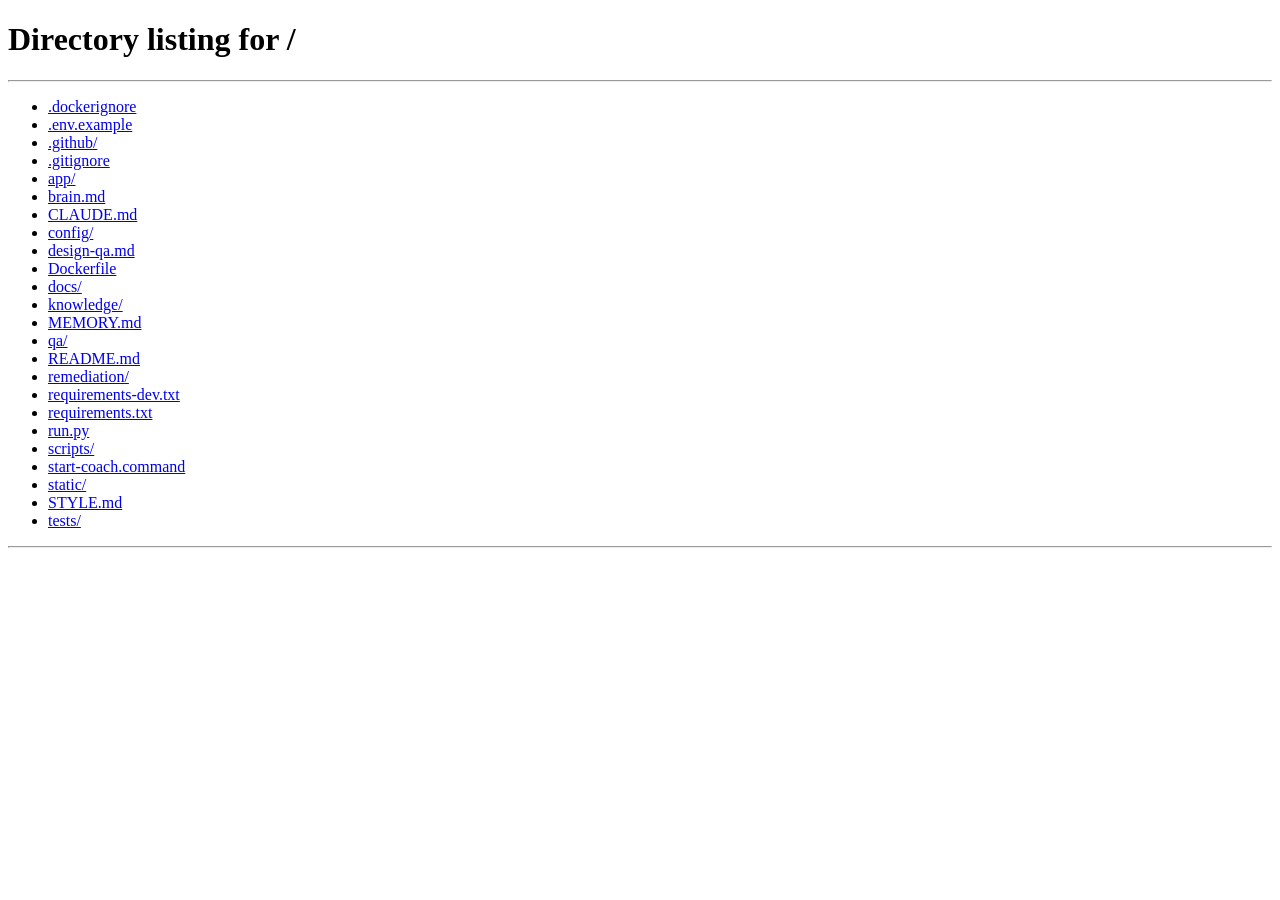
==== commit 16831ef5: "Fix assessment findings across persistence, sync, runtime and response quality Publish reviewed loca" ====
--- a/static/admin.html
+++ b/static/admin.html
@@ -2,7 +2,7 @@
 <html lang="zh-Hant">
 <head>
   <meta charset="utf-8">
-  <meta name="viewport" content="width=device-width, initial-scale=1, viewport-fit=cover">
+  <meta name="viewport" content="width=device-width, initial-scale=1, maximum-scale=1, user-scalable=no, viewport-fit=cover">
   <!-- 深色模式下沒有對應的 theme-color 時，iOS 會用系統灰底畫狀態列，
        頁面是白的就會出現一條分割線；兩種模式都指定白色並鎖定淺色配色。 -->
   <meta name="theme-color" content="#ffffff" media="(prefers-color-scheme: light)">
@@ -21,15 +21,17 @@
         <img class="brand-logo" src="logo.png" alt="lure ai">
       </a>
       <div class="admin-nav-label">知識庫管理</div>
+      <!-- data-short 是手機版底部分頁列的短標籤（用 CSS 的 attr() 顯示）：
+           「AI 模型校調」六個字在 390px 寬的六格分頁列裡放不下。 -->
       <nav class="admin-nav-links">
-        <a href="#overview" class="active"><i data-lucide="gauge"></i><span>總覽</span></a>
-        <a href="#knowledge"><i data-lucide="library"></i><span>知識庫</span></a>
-        <a href="#quality"><i data-lucide="sparkles"></i><span>品質檢查</span></a>
-        <a href="#tuning"><i data-lucide="sliders-horizontal"></i><span>AI 模型校調</span></a>
-        <a href="#users"><i data-lucide="users"></i><span>使用者帳號</span></a>
-        <a href="#health"><i data-lucide="activity"></i><span>系統健康</span></a>
+        <a href="#overview" class="active" data-short="總覽"><i data-lucide="gauge"></i><span>總覽</span></a>
+        <a href="#knowledge" data-short="知識"><i data-lucide="library"></i><span>知識庫</span></a>
+        <a href="#quality" data-short="品質"><i data-lucide="sparkles"></i><span>品質檢查</span></a>
+        <a href="#tuning" data-short="校調"><i data-lucide="sliders-horizontal"></i><span>AI 模型校調</span></a>
+        <a href="#users" data-short="帳號"><i data-lucide="users"></i><span>使用者帳號</span></a>
+        <a href="#health" data-short="健康"><i data-lucide="activity"></i><span>系統健康</span></a>
       </nav>
-      <a class="sidebar-link admin-chat-link" href="/"><i data-lucide="messages-square"></i><span id="admin-chat-label">返回輔導對話</span></a>
+      <a class="sidebar-link admin-chat-link" href="/"><i data-lucide="arrow-left"></i><span id="admin-chat-label">返回輔導對話</span></a>
     </aside>
 
     <main class="admin-main">
@@ -47,8 +49,16 @@
           <div class="stat-card"><span>後台新增</span><strong id="stat-custom">—</strong></div>
           <div class="stat-card alert-stat" id="stat-flagged-card"><span>待整理</span><strong id="stat-flagged">—</strong></div>
         </div>
+        <div class="pipeline-heading"><h3 id="reply-metric-title">回覆品質（最近 30 天）</h3><p>查不到資料的比例是「這個產品什麼時候在裝死」最直接的指標；重打率一高就代表指令或知識有問題</p></div>
+        <div id="reply-grid" class="stats-grid">
+          <div class="stat-card"><span>回覆則數</span><strong id="stat-replies">—</strong></div>
+          <div class="stat-card alert-stat" id="stat-fallback-card"><span>查不到資料</span><strong id="stat-fallback">—</strong></div>
+          <div class="stat-card alert-stat" id="stat-retry-card"><span>品質重打</span><strong id="stat-retry">—</strong></div>
+          <div class="stat-card"><span>平均輸入 tokens</span><strong id="stat-input-tokens">—</strong></div>
+          <div class="stat-card"><span>👍 比例</span><strong id="stat-thumbs-up">—</strong></div>
+        </div>
         <div class="pipeline-heading"><h3>兩大主題涵蓋範圍</h3><p>知識分成「店務營運管理」與「設計師一對一行銷輔導」，下面是各自的分類與數量</p></div>
-        <div id="domain-grid" class="domain-grid"><div class="empty-state">載入中</div></div>
+        <div id="domain-grid" class="domain-grid"><div class="loading-state"></div></div>
       </section>
 
       <section id="knowledge" class="admin-section" hidden>
@@ -143,7 +153,7 @@
           </select>
           <button class="icon-button bordered-icon" type="submit" title="搜尋" aria-label="搜尋"><i data-lucide="search"></i></button>
         </form>
-        <div id="knowledge-results" class="knowledge-list"><div class="empty-state">載入中</div></div>
+        <div id="knowledge-results" class="knowledge-list"><div class="loading-state"></div></div>
       </section>
 
       <section id="quality" class="admin-section" hidden>
@@ -151,9 +161,9 @@
           <div><h2>品質檢查</h2><p>找出讀起來零碎、遮罩過多或標題無意義的知識</p></div>
           <button id="refresh-quality" class="command-button" type="button"><i data-lucide="refresh-cw"></i><span>重新檢查</span></button>
         </div>
-        <div id="quality-summary" class="stats-grid"><div class="empty-state">載入中</div></div>
+        <div id="quality-summary" class="stats-grid"><div class="loading-state"></div></div>
         <div class="pipeline-heading"><h3>需要整理的知識</h3><p>點「編輯」可改寫成完整句子；匯入知識需在原始檔調整</p></div>
-        <div id="quality-list" class="knowledge-list"><div class="empty-state">載入中</div></div>
+        <div id="quality-list" class="knowledge-list"><div class="loading-state"></div></div>
       </section>
 
       <section id="tuning" class="admin-section" hidden>
@@ -166,7 +176,7 @@
         </div>
         <div class="tuning-layout">
           <nav id="tuning-menu" class="tuning-menu" aria-label="規則分組"></nav>
-          <div id="tuning-groups" class="tuning-groups"><div class="empty-state">載入中</div></div>
+          <div id="tuning-groups" class="tuning-groups"><div class="loading-state"></div></div>
         </div>
       </section>
 
@@ -186,17 +196,45 @@
       </div>
 
       <section id="users" class="admin-section" hidden>
-        <div class="section-heading"><div><h2>使用者帳號</h2><p>建立登入帳號；輸入既有帳號可重設密碼並登出其舊 session</p></div></div>
-        <form id="user-form" class="admin-search-form user-form">
-          <input id="user-username" autocomplete="off" placeholder="帳號（至少 2 個字）" aria-label="使用者帳號" required>
-          <input id="user-password" type="password" autocomplete="new-password" placeholder="新密碼（至少 4 個字）" aria-label="使用者密碼" required>
-          <select id="user-role" aria-label="使用者權限">
-            <option value="user" selected>一般用戶</option>
-            <option value="admin">管理者</option>
-          </select>
-          <button class="command-button" type="submit"><i data-lucide="user-plus"></i><span>建立或重設</span></button>
-        </form>
-        <div id="user-results" class="table-shell"><div class="empty-state">載入中</div></div>
+        <div class="section-heading">
+          <div><h2>使用者帳號</h2><p>建立登入帳號；輸入既有帳號可重設密碼並登出其舊 session</p></div>
+          <button id="new-user" class="command-button" type="button"><i data-lucide="user-plus"></i><span>新增帳號</span></button>
+        </div>
+
+        <!-- 表單搬進彈窗（比照上傳與手動輸入）：原本攤在清單上面，手機上
+             光表單就吃掉半頁，帳號表格被擠到只剩一半寬。 -->
+        <div id="user-modal" class="upload-modal" role="dialog" aria-modal="true"
+             aria-label="新增或重設帳號" hidden>
+          <button type="button" id="user-backdrop" class="account-backdrop" aria-label="關閉"></button>
+          <form id="user-form" class="upload-panel">
+            <header class="upload-head">
+              <div>
+                <h3>新增帳號</h3>
+                <p class="editor-hint">輸入既有帳號可重設密碼，並登出他原本的 session</p>
+              </div>
+              <button type="button" id="user-close" class="icon-button" aria-label="關閉"><i data-lucide="x"></i></button>
+            </header>
+            <div class="upload-scroll">
+              <label class="modal-field">帳號
+                <input id="user-username" autocomplete="off" placeholder="至少 2 個字" required>
+              </label>
+              <label class="modal-field">新密碼
+                <input id="user-password" type="password" autocomplete="new-password" minlength="15" maxlength="256" placeholder="至少 15 個字" required>
+              </label>
+              <label class="modal-field">權限
+                <select id="user-role">
+                  <option value="user" selected>一般用戶</option>
+                  <option value="admin">管理者</option>
+                </select>
+              </label>
+              <div class="editor-actions">
+                <button type="button" id="user-cancel" class="command-button ghost-button">取消</button>
+                <button class="command-button" type="submit"><i data-lucide="check"></i><span>建立或重設</span></button>
+              </div>
+            </div>
+          </form>
+        </div>
+        <div id="user-results" class="table-shell"><div class="loading-state"></div></div>
       </section>
 
       <section id="health" class="admin-section" hidden>
@@ -214,13 +252,14 @@
           </div>
         </div>
         <div id="health-grid" class="health-grid" aria-live="polite">
-          <div class="empty-state">載入中</div>
+          <div class="loading-state"></div>
         </div>
       </section>
     </main>
   </div>
   <div id="toast" class="toast" role="status" aria-live="polite"></div>
   <script src="vendor/lucide.min.js"></script>
+  <script src="app.js"></script>
   <script src="admin.js"></script>
 </body>
 </html>
--- a/static/app.css
+++ b/static/app.css
@@ -7,12 +7,15 @@
   --sidebar: #f9f9f9;
   --line: #ececec;
   --line-strong: #d9d9d9;
-  --muted: #8f8f8f;
+  /* 小字對比：#8f8f8f 在白底只有 3.23:1、#10a37f 在 --ok-soft 上只有 2.8:1，
+     都低於 WCAG AA 對小字的 4.5:1。這幾個 token 幾乎只用在 12~14px 的說明字與
+     徽章上，是整個介面最看不清楚的地方。壓深之後分別是 5.1:1 與 4.7:1。 */
+  --muted: #6e6e6e;
   --hover: #ececec;
   --bubble: #f4f4f4;
-  --ok: #10a37f;
+  --ok: #0b7a5f;
   --ok-soft: #e6f4ef;
-  --warning: #d92d20;
+  --warning: #c4281c;
   --warning-soft: #fdecea;
   --caution: #b54708;
   --caution-soft: #fff3e0;
@@ -39,7 +42,9 @@
 * { box-sizing: border-box; letter-spacing: 0; }
 [hidden] { display: none !important; }
 html, body { height: 100%; margin: 0; overflow: hidden; }
-body { overflow: hidden; background: var(--canvas); overscroll-behavior-y: none; }
+/* touch-action: manipulation 關掉「連點兩下放大」；捏合由 app.js 擋（iOS
+   Safari 的瀏覽器分頁不理 viewport 的 user-scalable=no）。 */
+body { overflow: hidden; background: var(--canvas); overscroll-behavior-y: none; touch-action: manipulation; }
 /* 安裝成 App 後畫面會延伸到瀏海與底部，這兩塊要跟內容同色。 */
 @supports (padding: env(safe-area-inset-top)) {
   html { background: var(--canvas); }
@@ -223,6 +228,7 @@
 .feedback-button { width: 28px; height: 28px; display: inline-grid; place-items: center; color: var(--muted); background: transparent; border: 0; border-radius: 8px; cursor: pointer; }
 .feedback-button.selected[data-rating="up"] { color: var(--ok); background: var(--ok-soft); }
 .feedback-button.selected[data-rating="down"] { color: var(--warning); background: var(--warning-soft); }
+.feedback-button.copied { color: var(--ok); background: var(--ok-soft); }
 .feedback-button svg { width: 15px; height: 15px; }
 
 .citation-list { display: flex; flex-wrap: wrap; align-items: center; gap: 6px; margin-top: 12px; }
@@ -234,6 +240,7 @@
 .typing span:nth-child(2) { animation-delay: 150ms; }
 .typing span:nth-child(3) { animation-delay: 300ms; }
 @keyframes pulse { 0%, 100% { opacity: .3; transform: translateY(0); } 50% { opacity: 1; transform: translateY(-3px); } }
+.wait-hint { margin: 2px 0 0; color: var(--muted); font-size: 14px; }
 
 .composer-shell { position: relative; z-index: 5; padding: 12px 24px 16px; background: rgba(255, 255, 255, 0.97); border-top: 1px solid transparent; }
 .is-empty .composer-shell { position: absolute; top: calc(var(--topbar-h) + var(--welcome-top) + var(--welcome-title-h) + var(--welcome-gap)); left: 0; right: 0; bottom: auto; padding: 0 40px; background: transparent; }
@@ -249,6 +256,24 @@
 .composer-action svg { width: 17px; height: 17px; }
 .message-status.degraded { color: var(--caution); background: var(--caution-soft); }
 .message-status.boundary { color: var(--ink-soft); background: var(--bubble); }
+/* 「查不到資料」不是錯誤也不是警告，用紅色會讓一句「謝謝」看起來像出事了。 */
+.message-status.escalated.soft { color: var(--caution); background: var(--caution-soft); }
+/* 客服模式的來源收成一顆小鈕，不要把聊天畫面變成報表。 */
+.citation-list.compact { margin-top: 8px; }
+.citation-list.compact .citation-button { color: var(--muted); border-color: var(--line); padding: 3px 10px; }
+.citation-list.compact .citation-button svg { width: 13px; height: 13px; }
+
+/* 觸控裝置的點擊目標要夠大：圓形引用鈕、評分鈕、追問 chip 原本都不到 44px，
+   手指按下去常常按到旁邊。只加大可點範圍，視覺尺寸不變。 */
+@media (hover: none) {
+  .cite-ref { position: relative; }
+  .cite-ref::after { content: ""; position: absolute; inset: -11px; }
+  .feedback-button { position: relative; }
+  .feedback-button::after { content: ""; position: absolute; inset: -8px; }
+  .citation-button { min-height: 34px; }
+  .followup-button { min-height: 44px; }
+  .prompt-suggestion { min-height: 44px; }
+}
 .retrieval-mode { color: var(--muted); font-size: 14px; white-space: nowrap; }
 .send-action { color: #fff; background: var(--ink); }
 .send-action:disabled { color: #a5a5a5; background: #e6e6e6; cursor: default; }
@@ -319,6 +344,14 @@
 .upload-head h3 { margin: 0; font-size: 20px; font-weight: 650; }
 .upload-head p { margin: 6px 0 0; }
 .upload-scroll { display: grid; gap: 16px; align-content: start; padding: 20px; overflow-y: auto; }
+/* 彈窗裡的表單欄位：標籤在上、輸入在下，寬度一律滿版。 */
+.modal-field { display: grid; gap: 7px; color: var(--ink-soft); font-size: 15px; font-weight: 500; }
+.modal-field input, .modal-field select { width: 100%; min-height: 44px; padding: 11px 14px; color: var(--ink); background: var(--surface); border: 1px solid var(--line-strong); border-radius: var(--radius-sm); outline: 0; font: inherit; font-size: 15px; }
+.modal-field input:focus, .modal-field select:focus { border-color: var(--ink); box-shadow: 0 0 0 1px var(--ink); }
+/* 下拉會被 enhanceSelects() 換成自訂元件，原生的 select 被藏起來——
+   所以樣式要套在看得見的那個（.select-field / .select-button）上。 */
+.modal-field .select-field { width: 100%; }
+.modal-field .select-button { width: 100%; min-width: 0; min-height: 44px; }
 .upload-drop { display: grid; justify-items: center; gap: 8px; padding: 34px 20px; color: var(--ink-soft); background: var(--sidebar); border: 2px dashed var(--line-strong); border-radius: var(--radius-sm); text-align: center; cursor: pointer; transition: border-color 140ms ease, background 140ms ease; }
 .upload-drop:focus-visible { border-color: var(--ink); }
 /* 拖到上面時要看得出來放開會生效，不然使用者不知道能不能放。 */
@@ -358,6 +391,8 @@
 .command-button { min-height: 40px; display: inline-flex; align-items: center; justify-content: center; gap: 8px; padding: 8px 18px; color: #fff; background: var(--ink); border: 0; border-radius: var(--radius-pill); cursor: pointer; font-weight: 600; font-size: 15px; }
 .command-button svg { width: 16px; height: 16px; }
 .stats-grid { display: grid; grid-template-columns: repeat(4, minmax(0, 1fr)); border: 1px solid var(--line); border-radius: var(--radius); overflow: hidden; }
+/* 回覆品質有五個數字：用 auto-fit 讓它們填滿一列，不要留一格孤零零掉到第二行。 */
+#reply-grid { grid-template-columns: repeat(auto-fit, minmax(160px, 1fr)); }
 .stat-card { min-width: 0; padding: 18px 20px; background: var(--surface); border-right: 1px solid var(--line); }
 .stat-card:last-child { border-right: 0; }
 .stat-card { }
@@ -431,6 +466,27 @@
 .table-status { display: inline-flex; padding: 3px 9px; color: var(--ok); background: var(--ok-soft); border-radius: var(--radius-pill); font-size: 13px; font-weight: 600; }
 .table-status.escalated { color: var(--warning); background: var(--warning-soft); }
 .empty-state { padding: 28px; color: var(--muted); text-align: center; font-size: 15px; }
+
+/* 載入中：一條跑不定量的進度條。單純寫「載入中」看不出來系統還活著，也不知道
+   要不要繼續等；請求逾時是 20 秒，動畫一停就代表出事了。
+   整個元件只靠一個 class：文字與進度條都用虛擬元素畫，這樣 HTML 的初始狀態與
+   JS 重新填的那一份不會各寫一份而走鐘。 */
+.loading-state { display: grid; gap: 12px; justify-items: center; padding: 28px 20px; }
+.loading-state::before {
+  content: "";
+  width: min(240px, 70%);
+  height: 4px;
+  border-radius: var(--radius-pill);
+  background: linear-gradient(90deg, var(--bubble) 0 38%, var(--ink) 44% 56%, var(--bubble) 62% 100%);
+  background-size: 260% 100%;
+  animation: loading-sweep 1.2s ease-in-out infinite;
+}
+.loading-state::after { content: "載入中"; color: var(--muted); font-size: 14px; }
+@keyframes loading-sweep { from { background-position: 100% 0; } to { background-position: 0 0; } }
+
+/* 載入失敗要停下來講清楚，不能繼續假裝在載入——toast 消失之後畫面上只剩
+   「載入中」，使用者會一直等一個永遠不會來的東西。 */
+.load-failed { display: grid; gap: 12px; justify-items: center; padding: 28px 20px; color: var(--muted); font-size: 15px; text-align: center; }
 .knowledge-count { margin: 12px 2px 0; color: var(--muted); font-size: 15px; }
 /* 知識卡內文照原結構條列呈現 */
 .knowledge-text { color: var(--ink-soft); font-size: 15px; line-height: 1.7; }
@@ -527,15 +583,26 @@
   .account-content { padding: 16px 14px; }
   .composer-tool, .composer-action { width: 38px; height: 38px; flex-basis: 38px; }
   .retrieval-mode { display: none; }
+  /* 手機版後台＝App 的形狀：分頁列固定在底部（拇指按得到），左上角是返回前台。
+     原本兩者都擠在頂端，光導覽就吃掉快 400px 的高度。 */
   .admin-shell { display: block; }
-  .admin-nav { position: sticky; top: 0; z-index: 20; width: 100%; height: auto; padding: max(10px, env(safe-area-inset-top)) 12px 10px; border-right: 0; border-bottom: 1px solid var(--line); }
+  /* flex-direction 要明寫成 row：桌機版是 column，只設 align-items: center
+     的話在直向排列裡等於「水平置中」，返回鍵會跑到正中間。 */
+  .admin-nav { position: sticky; top: 0; z-index: 20; display: flex; flex-direction: row; align-items: center; width: 100%; height: auto; padding: max(8px, env(safe-area-inset-top)) 12px 8px; background: var(--canvas); border-right: 0; border-bottom: 1px solid var(--line); }
   .admin-brand, .admin-nav-label { display: none; }
-  .admin-nav-links { grid-template-columns: repeat(6, minmax(0, 1fr)); margin: 0; overflow-x: auto; }
-  .admin-nav-links a { justify-content: center; padding: 8px; }
+  /* 返回鍵放左上角，是這一列唯一的東西。 */
+  .admin-chat-link { min-height: 38px; margin: 0; padding: 6px 8px 6px 4px; color: var(--ink); border-radius: 10px; font-weight: 600; }
+  .admin-chat-link::before { display: none; }
+  /* 底部分頁列：六格等寬，圖示上、短標籤下。 */
+  .admin-nav-links { position: fixed; right: 0; bottom: 0; left: 0; z-index: 30; grid-template-columns: repeat(6, minmax(0, 1fr)); gap: 0; margin: 0; padding: 6px 4px max(6px, env(safe-area-inset-bottom)); background: var(--canvas); border-top: 1px solid var(--line); }
+  .admin-nav-links a { min-height: 46px; flex-direction: column; justify-content: center; gap: 3px; padding: 4px 2px; color: var(--muted); border-radius: 10px; font-size: 11px; }
+  .admin-nav-links a.active { color: var(--ink); background: transparent; }
+  .admin-nav-links svg { width: 20px; height: 20px; }
+  /* 完整名稱在手機上放不下（「AI 模型校調」六個字），改用 data-short。 */
   .admin-nav-links span { display: none; }
-  .admin-chat-link { justify-content: center; margin-top: 8px; border-radius: 10px; }
-  .admin-chat-link::before { display: none; }
-  .admin-main { padding: 0 16px max(50px, env(safe-area-inset-bottom)); }
+  .admin-nav-links a::after { content: attr(data-short); }
+  /* 內容不能被底部分頁列蓋住。 */
+  .admin-main { padding: 0 16px calc(64px + max(6px, env(safe-area-inset-bottom))); }
   .admin-section { padding: 22px 0 30px; }
   .section-heading { flex-direction: column; align-items: flex-start; gap: 12px; }
   .section-heading h2 { font-size: 20px; }
@@ -557,7 +624,8 @@
   .tuning-menu { position: static; grid-auto-flow: column; grid-auto-columns: max-content; gap: 6px; overflow-x: auto; padding-bottom: 4px; }
   .tuning-menu button { border: 1px solid var(--line-strong); border-radius: var(--radius-pill); }
   .tuning-menu button.active { border-color: var(--ink); }
-  .tuning-rule-head { flex-direction: column; }
+  /* 維持橫排：改成直排的話還原鍵會被撐成一個滿版的空盒子。 */
+  .tuning-rule-head { flex-direction: row; align-items: flex-start; }
   .preview-panel { padding: 12px; }
   .preview-head { flex-wrap: wrap; }
   .preview-tabs { margin-left: 0; }
@@ -566,8 +634,10 @@
   .compact-search input[type="search"] { flex: 1 0 100%; }
   .compact-search .select-field { flex: 1 1 auto; }
   .compact-search .select-button { min-width: 0; width: 100%; }
-  .user-form { flex-direction: column; }
-  .admin-search-form .command-button span { display: none; }
+  /* 帳號表格：帳號與狀態不要斷字（原本「jason」被拆成兩行）。 */
+  .data-table th, .data-table td { padding: 10px 12px; }
+  .data-table td:first-child, .data-table td:nth-child(3) { white-space: nowrap; }
+  .role-badge { white-space: nowrap; }
 }
 
 @media (prefers-reduced-motion: reduce) {
@@ -586,7 +656,7 @@
 .domain-head { display: flex; align-items: baseline; justify-content: space-between; gap: 12px; margin-bottom: 14px; }
 .domain-head h4 { margin: 0; font-size: 17px; font-weight: 600; }
 .domain-head span { color: var(--muted); font-size: 14px; }
-.domain-badge { padding: 2px 8px; color: var(--ink-soft); background: var(--bubble); border: 1px solid var(--line); border-radius: var(--radius-pill); font-weight: 600; }
+.domain-badge { padding: 2px 8px; color: var(--ink-soft); background: var(--bubble); border: 1px solid var(--line); border-radius: var(--radius-pill); font-size: 13px; font-weight: 600; }
 .category-grid { display: grid; grid-template-columns: repeat(auto-fill, minmax(160px, 1fr)); gap: 8px; }
 /* 分類卡改用淡底而不是每格都描一條框：一頁 40 幾格時框線比內容還搶眼。 */
 .category-card { display: flex; align-items: center; justify-content: space-between; gap: 10px; padding: 12px 14px; color: var(--ink-soft); background: var(--bubble); border: 0; border-radius: var(--radius-sm); font-size: 15px; }
@@ -614,6 +684,26 @@
 .knowledge-length { flex: 0 0 62px; color: var(--muted); font-family: "SFMono-Regular", Consolas, monospace; font-size: 13px; text-align: right; }
 .knowledge-detail { padding: 0 10px 14px 36px; }
 .knowledge-detail .knowledge-actions { margin-top: 12px; }
+
+/* 知識庫的手機版。**這個 media query 一定要放在上面那些規則後面**：
+   media query 不加權重，同分時是後者勝——寫在檔案前段的話會被桌機規則蓋掉
+   （實測標題被擠成「第…」還往右溢出）。
+   390px 放不下一列六個欄位，所以改成兩行：標題與字數一行、次要資訊一行。 */
+@media (max-width: 760px) {
+  .knowledge-summary { flex-wrap: wrap; row-gap: 4px; padding: 12px 8px; }
+  .knowledge-summary-title { flex: 1 1 auto; overflow: visible; white-space: normal; }
+  /* 主題、來源、分類在手機上資訊量最低，收起來換版面。 */
+  .knowledge-summary > .domain-badge, .knowledge-summary > .origin-badge,
+  .knowledge-summary > .knowledge-category { display: none; }
+  /* 字數靠右收在第一行；定位點自己一行。兩個細節少一個就會歪：
+     - `flex-basis: 100%` 才會真的換行（光給 order 只改順序，不會換行）；
+     - 定位點在 DOM 裡排在字數前面，所以要用 order 把它推到最後，
+       不然它先換行、字數就被擠到第三行去了。
+     縮排用 padding 不用 margin：margin 會加在 100% 之外，右緣會溢出。 */
+  .knowledge-length { order: 2; margin-left: auto; }
+  .knowledge-summary > .source-locator { order: 3; flex: 0 0 100%; padding-left: 26px; }
+  .knowledge-detail { padding: 0 8px 12px 26px; }
+}
 .knowledge-card { padding: 18px 20px; background: var(--surface); border: 1px solid var(--line); border-radius: var(--radius); }
 .knowledge-head { display: flex; align-items: flex-start; justify-content: space-between; gap: 12px; }
 .knowledge-card h3 { margin: 0; font-size: 17px; font-weight: 600; }
@@ -621,7 +711,7 @@
 .knowledge-actions { display: flex; flex: 0 0 auto; gap: 4px; }
 .knowledge-card p { margin: 12px 0 0; color: var(--ink-soft); font-size: 15px; line-height: 1.75; }
 .knowledge-note { color: var(--muted); font-size: 14px; white-space: nowrap; }
-.origin-badge { padding: 2px 8px; color: var(--muted); background: var(--bubble); border-radius: var(--radius-pill); font-weight: 600; }
+.origin-badge { padding: 2px 8px; color: var(--muted); background: var(--bubble); border-radius: var(--radius-pill); font-size: 13px; font-weight: 600; }
 .origin-badge.is-custom { color: var(--ok); background: var(--ok-soft); }
 .issue-chip { display: inline-block; padding: 3px 9px; color: var(--caution); background: var(--caution-soft); border-radius: var(--radius-pill); font-size: 14px; font-weight: 600; }
 .issue-summary { display: flex; flex-wrap: wrap; gap: 6px; margin-bottom: 6px; }
@@ -668,7 +758,6 @@
    `.active` 與 `:focus-visible`／`:focus-within` 不在這裡，它們代表真的狀態，
    在觸控裝置上也要看得到。 */
 @media (hover: hover) {
-  .knowledge-summary:hover { background: var(--hover); border-radius: var(--radius-sm); }
   .icon-button:hover { background: var(--hover); }
   .primary-nav-item:hover { background: var(--hover); }
   .conversation-item:hover { background: var(--hover); }
